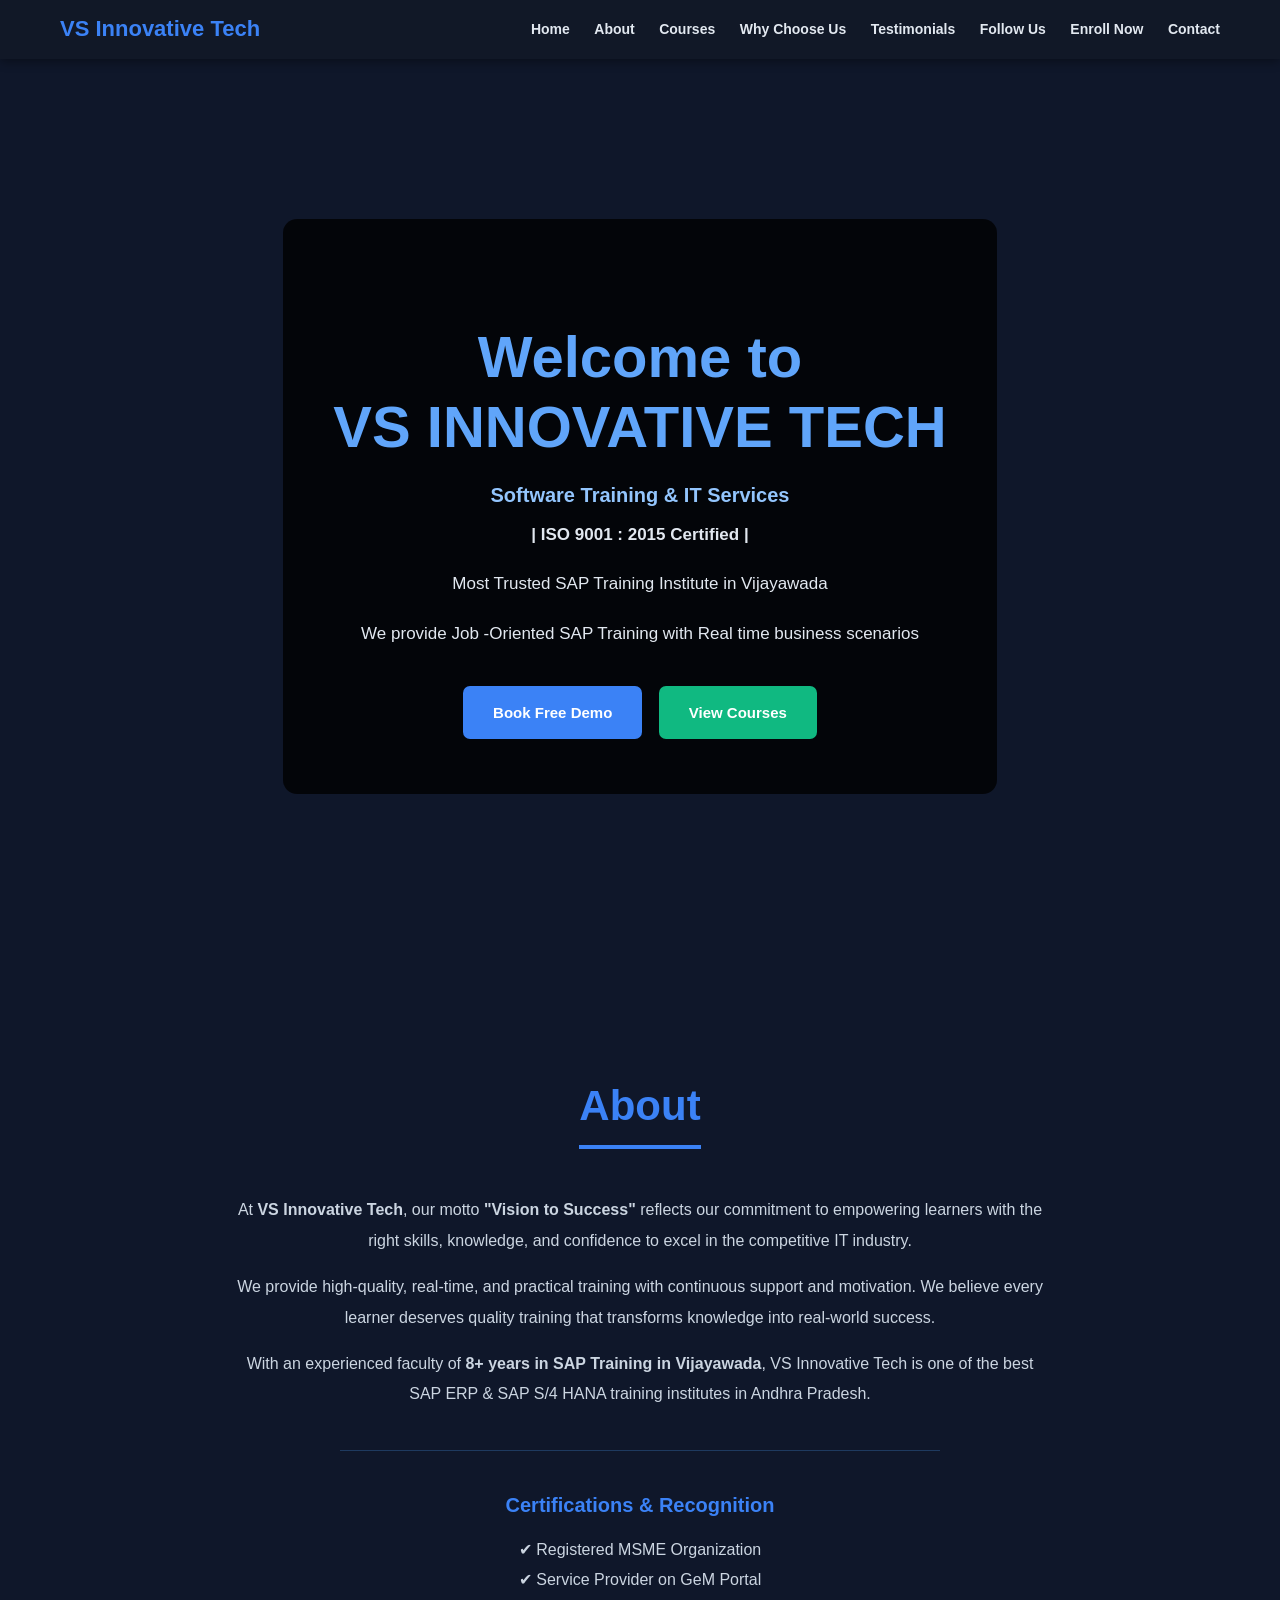
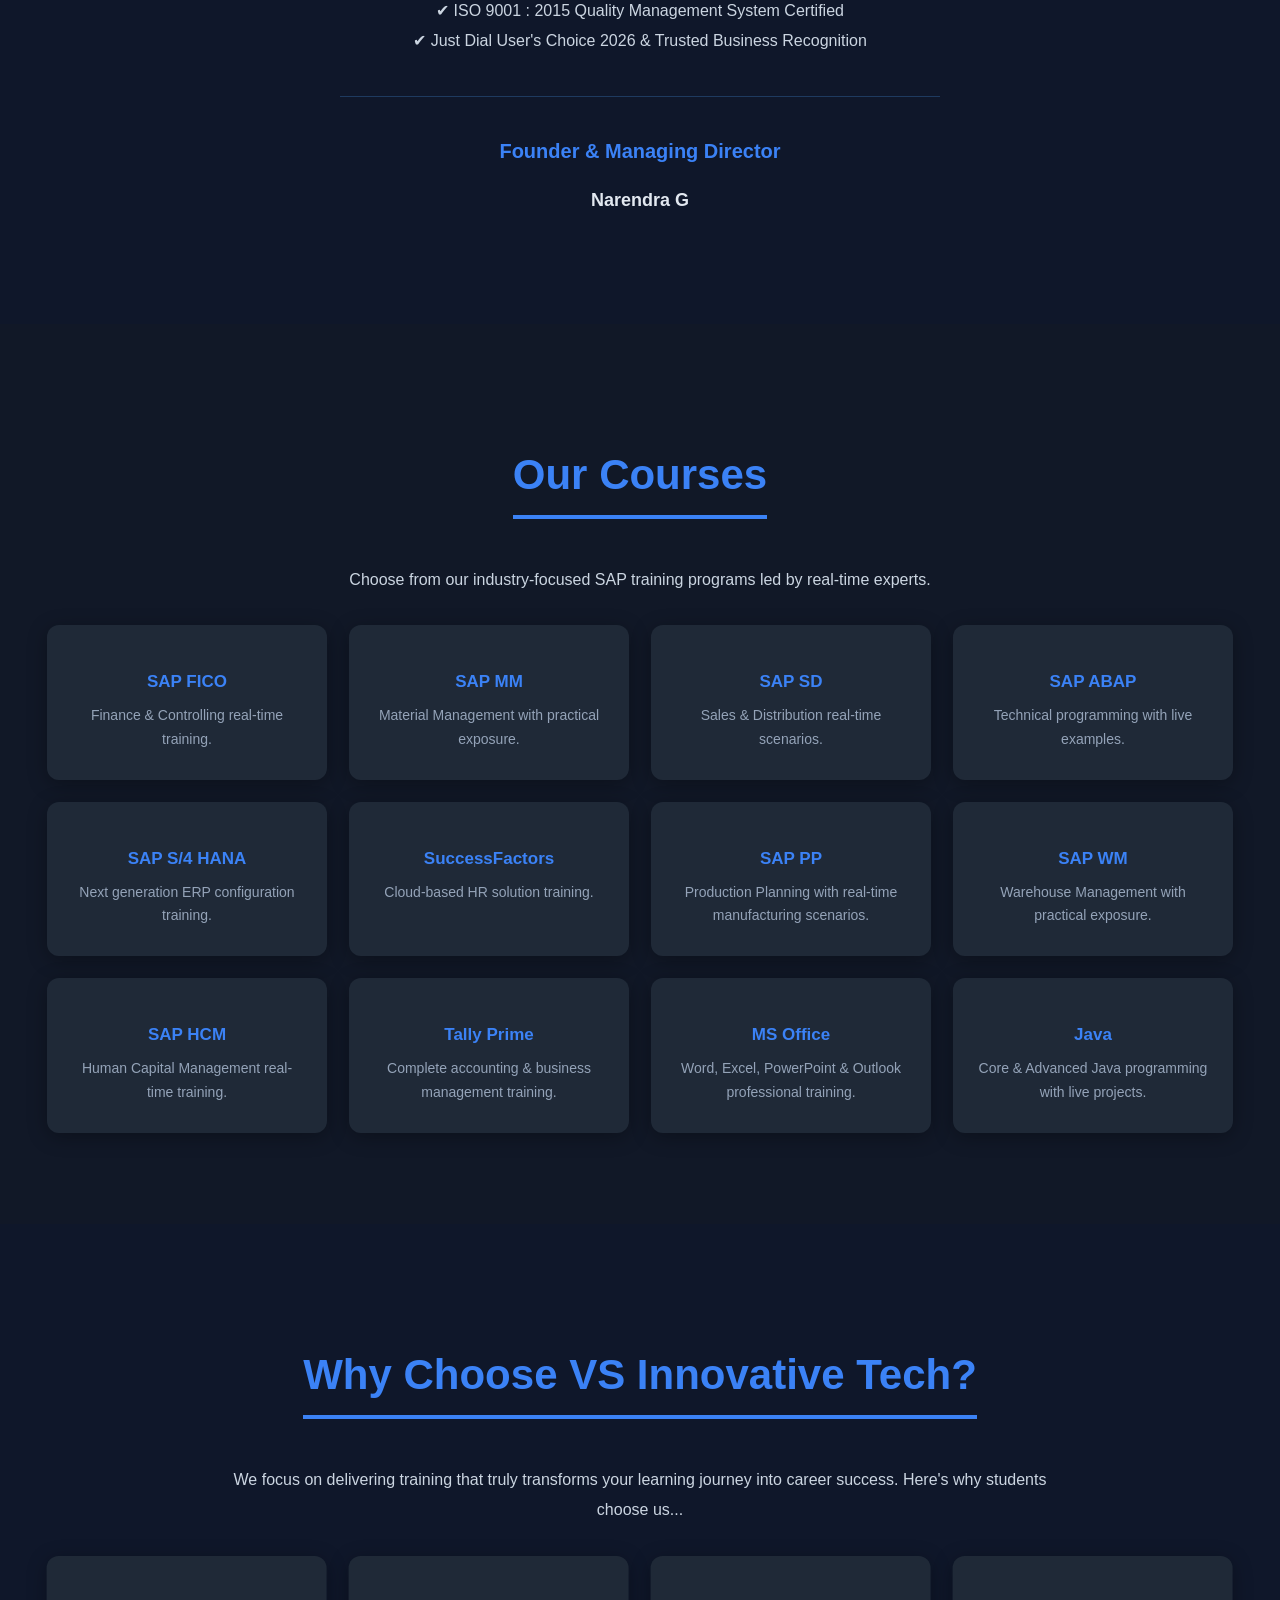
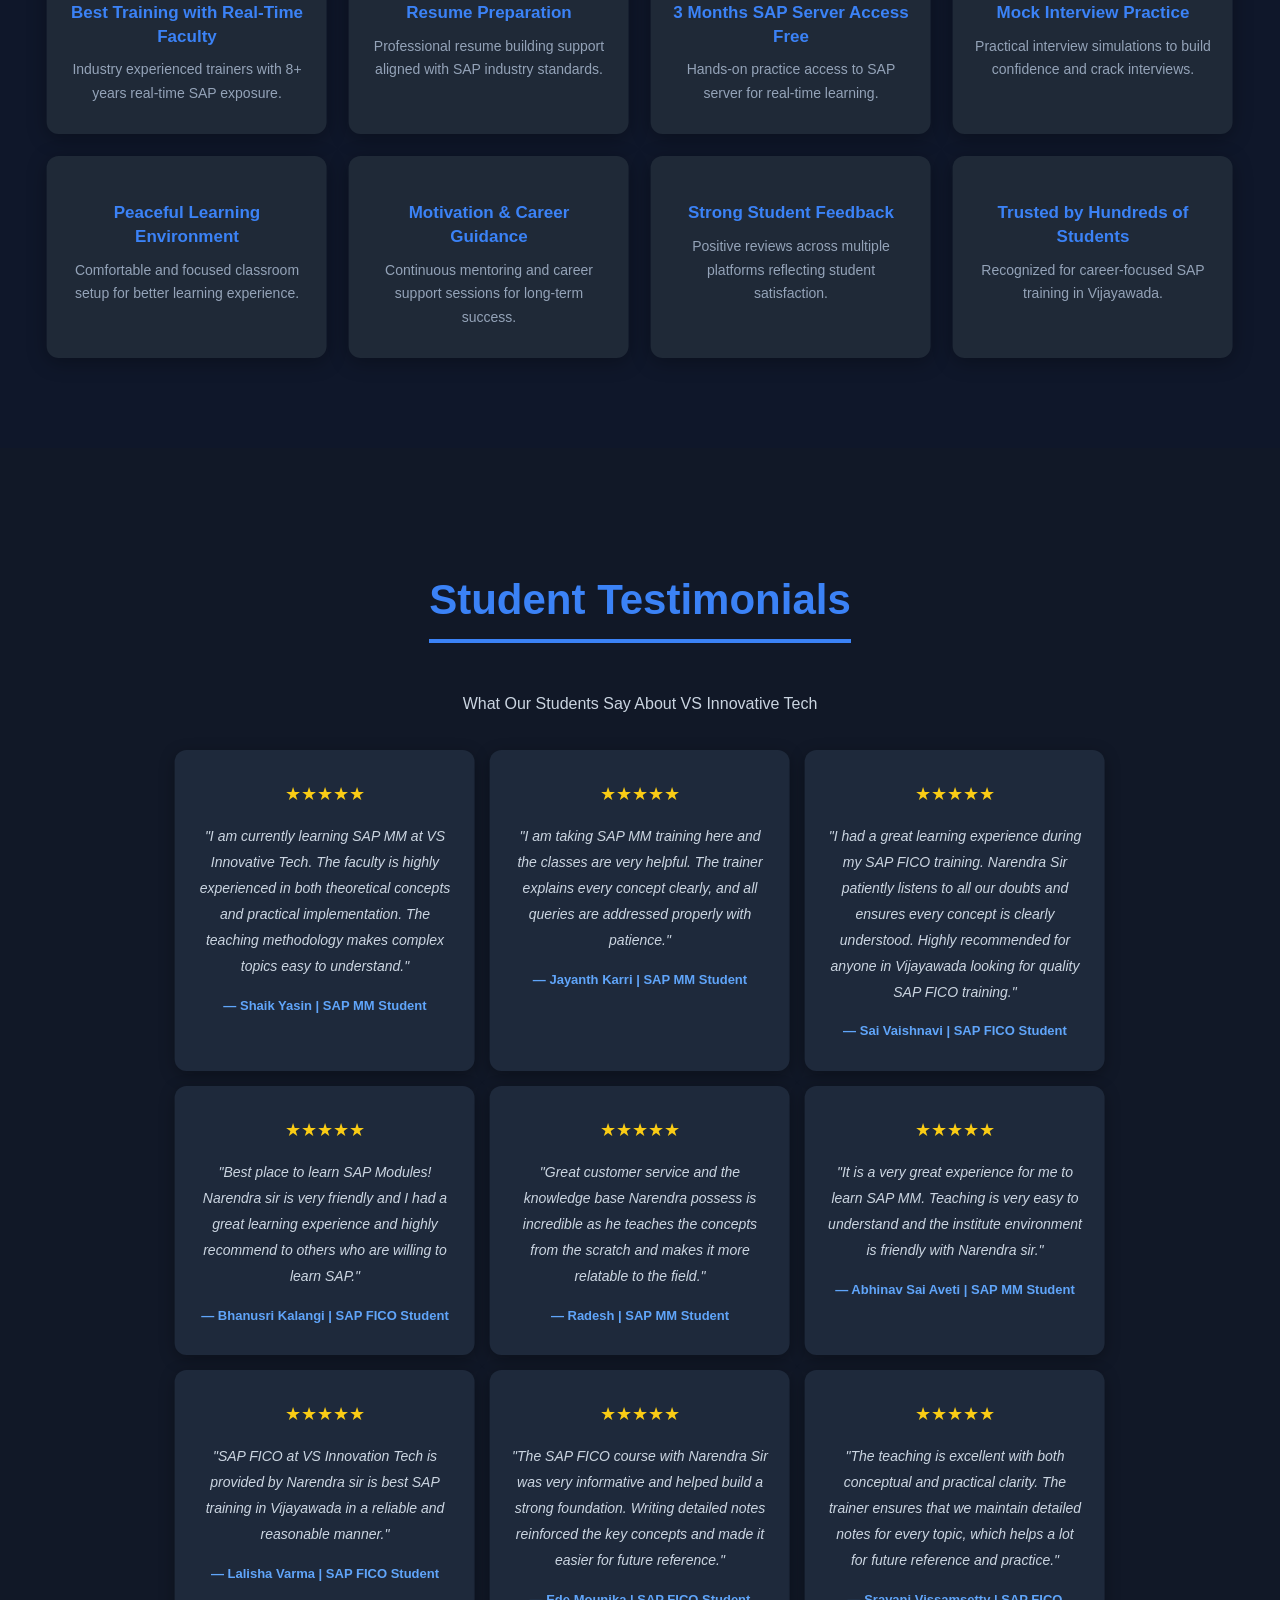
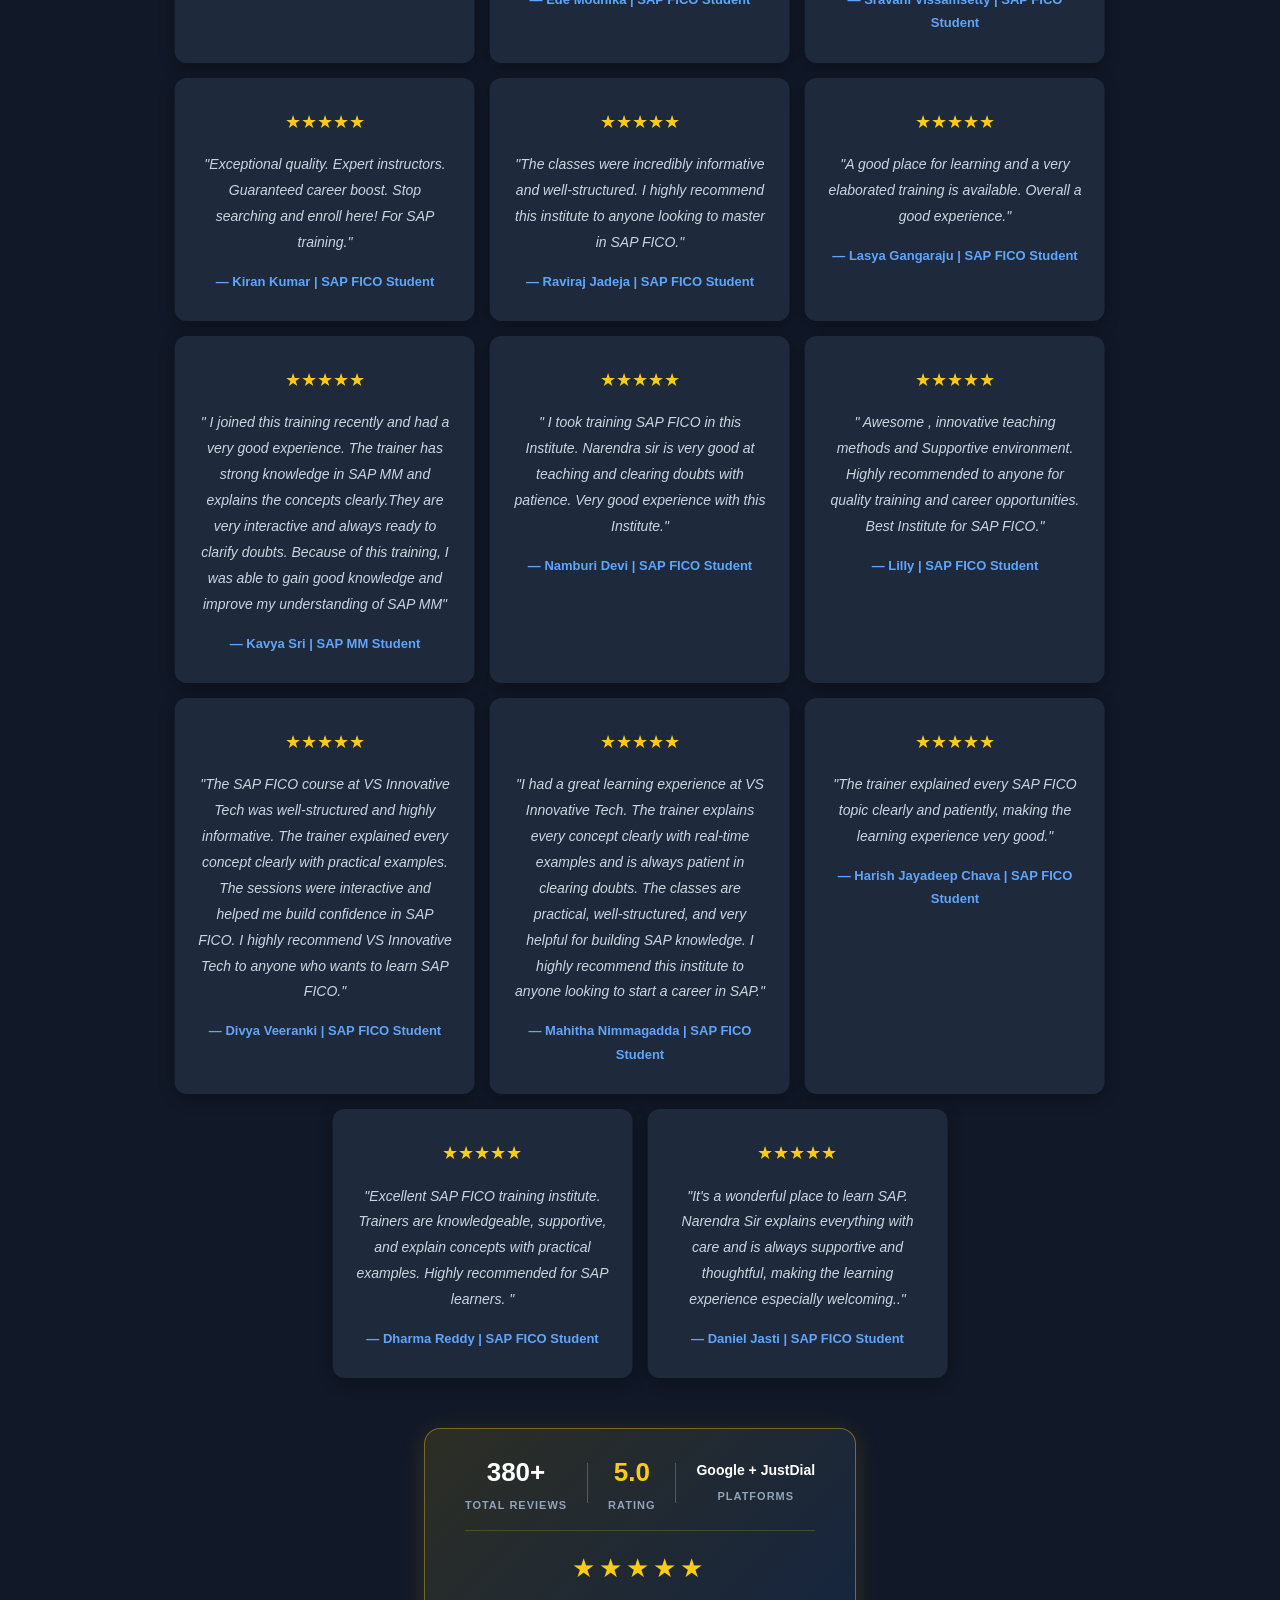
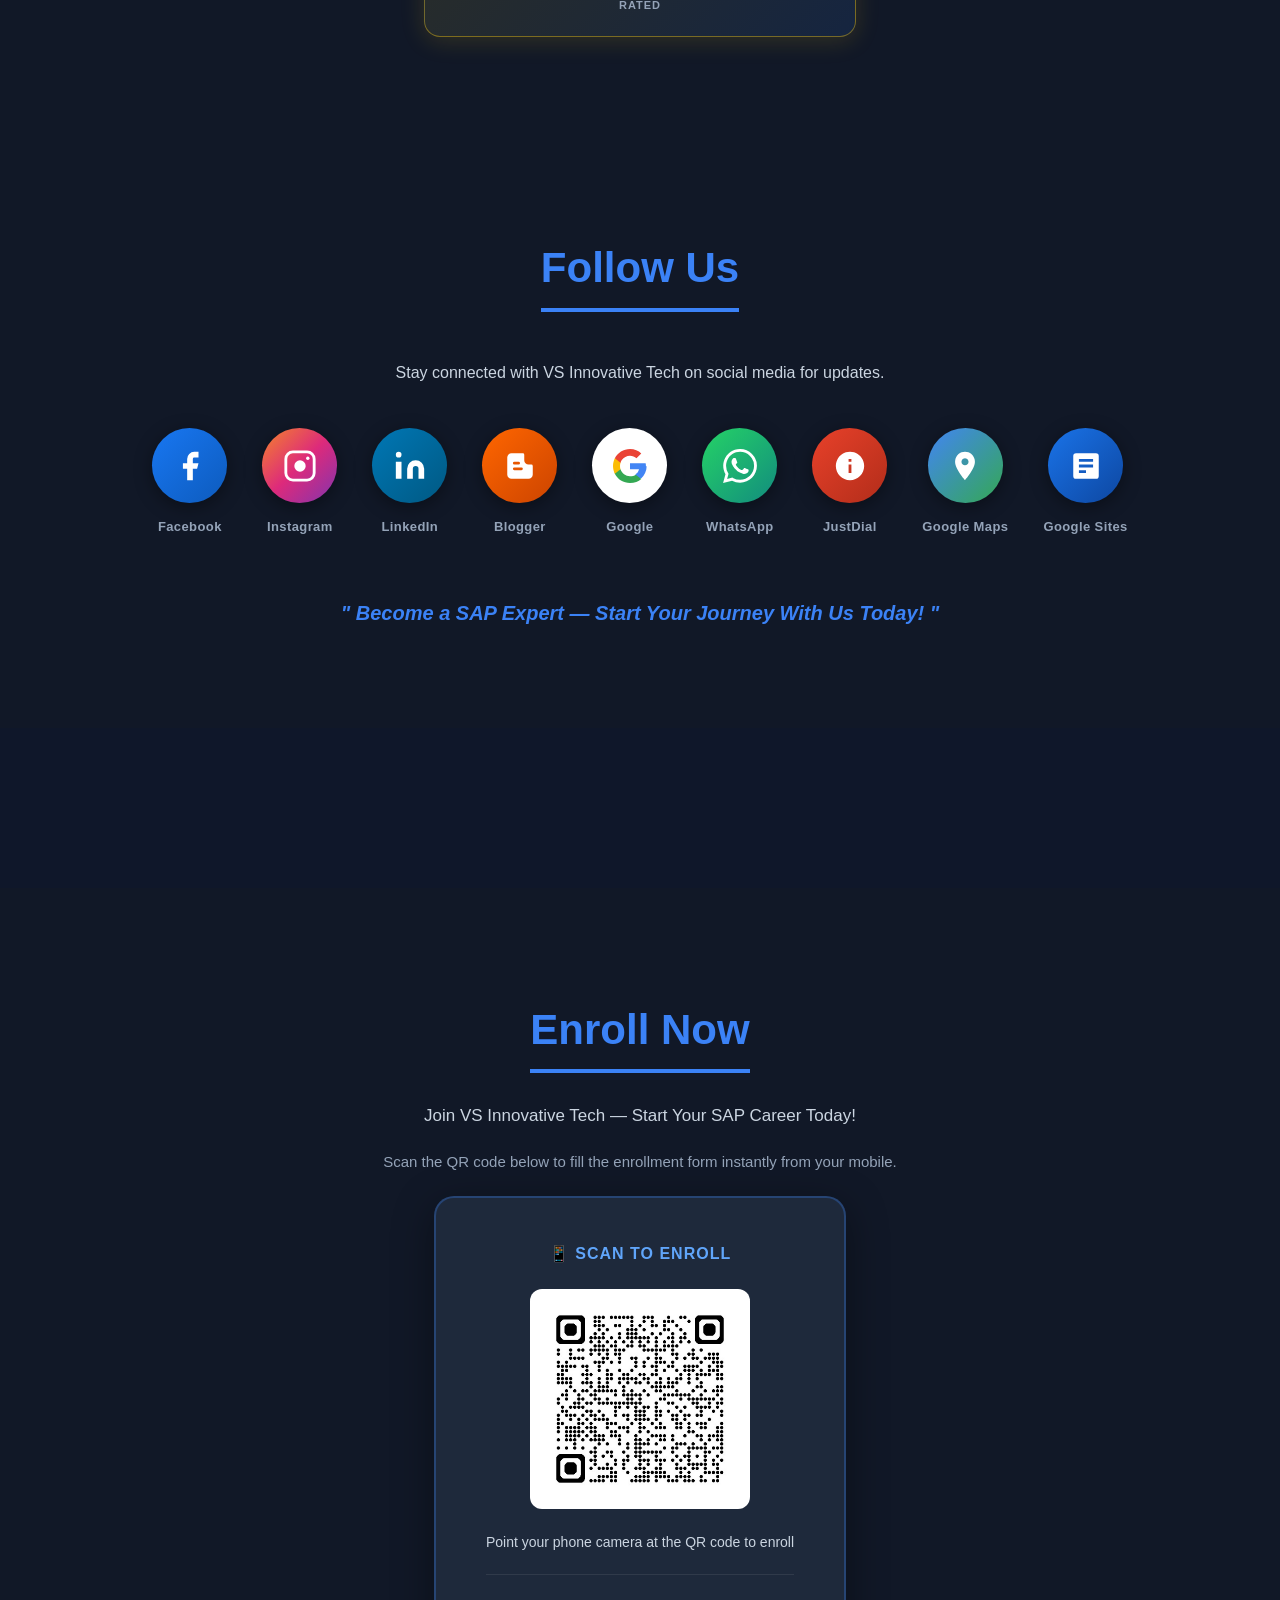
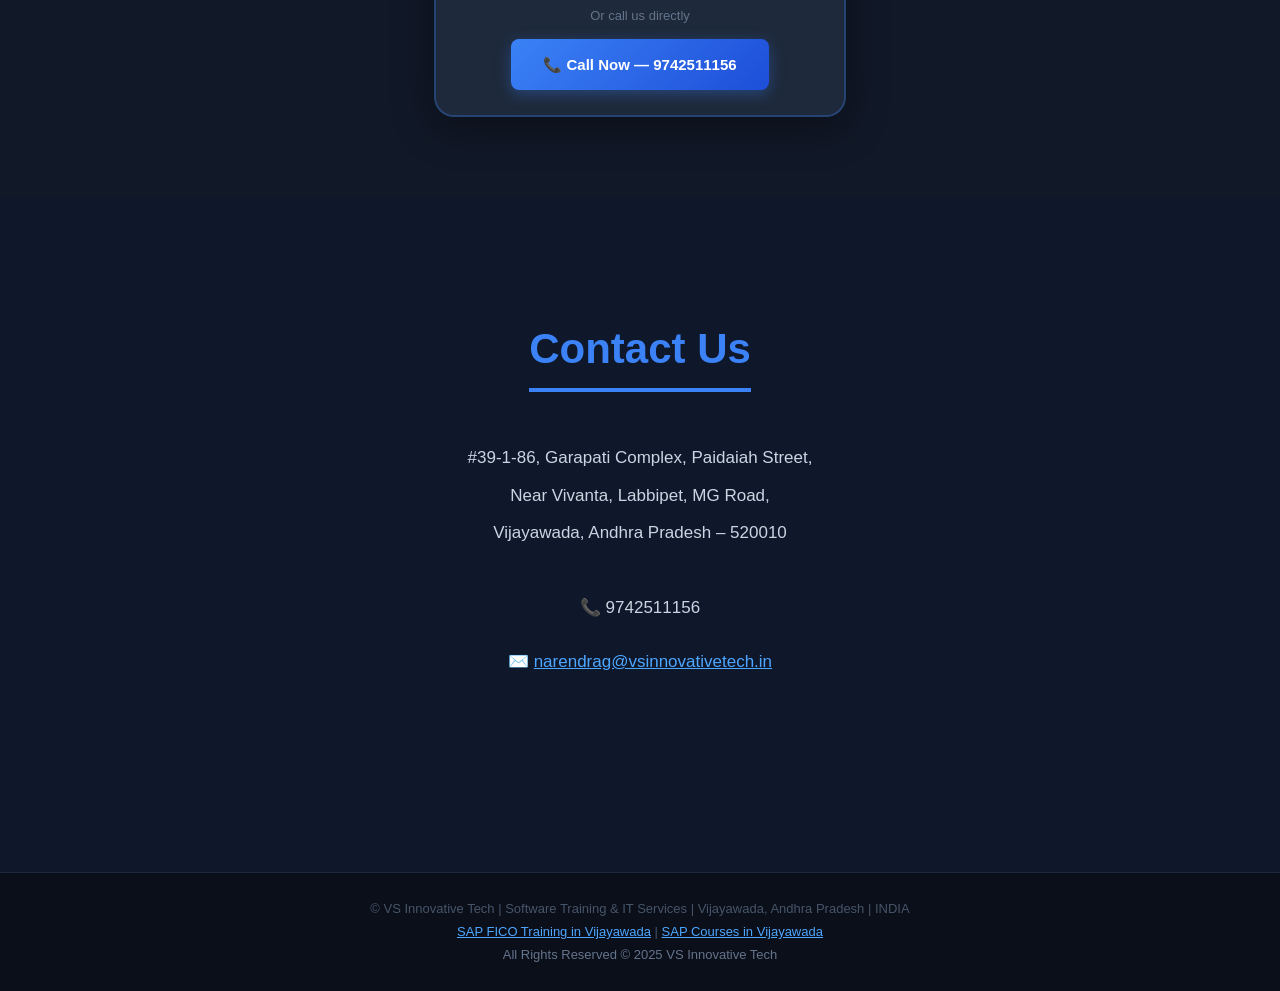
==== index.html @ fafb8bfa "Update index.html" ====
<!DOCTYPE html>
<html lang="en">
<head>
<meta charset="UTF-8">
<meta name="viewport" content="width=device-width, initial-scale=1.0">
<title>VS Innovative Tech | Best SAP Training Institute in Vijayawada</title>
<meta name="description" content="VS Innovative Tech - Best SAP Training Institute in Vijayawada. Offering SAP FICO, MM, SD, ABAP, S/4 HANA courses with placement assistance. ISO 9001:2015 Certified.">
<script type="application/ld+json">
{
  "@context": "https://schema.org",
  "@type": "LocalBusiness",
  "name": "VS Innovative Tech",
  "url": "https://vsinnovativetech.in",
  "telephone": "9742511156",
  "description": "Professional SAP Software Training Institute in Vijayawada offering offline and online SAP FICO, MM, SD, ABAP, HANA and SuccessFactors courses across Andhra Pradesh",
  "address": {
    "@type": "PostalAddress",
    "streetAddress": "39-1-86, Garapati Complex Ground Floor, Beside Good Luck Tea Center, Paidaiah Street, Labbipet",
    "addressLocality": "Vijayawada",
    "addressRegion": "Andhra Pradesh",
    "postalCode": "520010",
    "addressCountry": "IN"
  }
  }
}
</script>

<link rel="icon" type="image/svg+xml" href="data:image/svg+xml,<svg xmlns='http://www.w3.org/2000/svg' viewBox='0 0 100 100'><rect width='100' height='100' rx='15' fill='%233b82f6'/><text y='48' x='50' text-anchor='middle' font-size='44' font-family='Segoe UI,sans-serif' font-weight='900' fill='white'>VS</text><text y='88' x='50' text-anchor='middle' font-size='36' font-family='Segoe UI,sans-serif' font-weight='900' fill='%23FFD700'>IT</text></svg>">
<link rel="shortcut icon" type="image/svg+xml" href="data:image/svg+xml,<svg xmlns='http://www.w3.org/2000/svg' viewBox='0 0 100 100'><rect width='100' height='100' rx='15' fill='%233b82f6'/><text y='48' x='50' text-anchor='middle' font-size='44' font-family='Segoe UI,sans-serif' font-weight='900' fill='white'>VS</text><text y='88' x='50' text-anchor='middle' font-size='36' font-family='Segoe UI,sans-serif' font-weight='900' fill='%23FFD700'>IT</text></svg>">
<meta property="og:title" content="VS Innovative Tech | SAP Training Institute Vijayawada">
<meta property="og:description" content="Most Trusted SAP Training Institute in Vijayawada. SAP FICO, MM, SD, ABAP, HANA & more. ISO 9001:2015 Certified.">
<meta property="og:url" content="https://vsinnovativetech.in">
<meta property="og:type" content="website">
<style>

*, *::before, *::after { box-sizing: border-box; }

body {
    margin: 0;
    font-family: 'Segoe UI', sans-serif;
    background: #0f172a;
    color: #e2e8f0;
    scroll-behavior: smooth;
    font-size: 16px;
    line-height: 1.8;
}

p { font-size: 16px; line-height: 1.9; color: #cbd5e1; margin-bottom: 16px; }
h1 { font-size: 42px; margin-bottom: 14px; line-height: 1.2; }
h2 { font-size: 42px; margin-bottom: 12px; line-height: 1.3; }
h3 { font-size: 20px; margin-bottom: 10px; line-height: 1.4; }
h4 { font-size: 15px; color: #94a3b8; margin: 0; }
h1, h2, h3 { color: #3b82f6; }

header {
    background: #111827;
    padding: 15px 60px;
    display: flex;
    justify-content: space-between;
    align-items: center;
    position: sticky;
    top: 0;
    z-index: 1000;
    box-shadow: 0 2px 10px rgba(0,0,0,0.4);
}

header h2 { margin: 0; color: #3b82f6; font-size: 22px; }

nav a {
    color: #e2e8f0;
    margin-left: 20px;
    text-decoration: none;
    font-weight: 600;
    font-size: 14px;
    transition: color 0.2s;
}
nav a:hover { color: #3b82f6; }

section { padding: 90px 40px; }

.section-inner { max-width: 1100px; margin: auto; text-align: center; }
.section-inner p { max-width: 820px; margin-left: auto; margin-right: auto; }
.section-inner > h2 {
    display: inline-block;
    padding-bottom: 12px;
    border-bottom: 4px solid #3b82f6;
    margin-bottom: 30px;
}
@keyframes pulse-glow {
    0%   { box-shadow: 0 0 0px 0px rgba(59,130,246,0.7); }
    50%  { box-shadow: 0 0 18px 8px rgba(59,130,246,0.4); }
    100% { box-shadow: 0 0 0px 0px rgba(59,130,246,0.7); }
}
.btn-pulse {
    animation: pulse-glow 1.8s ease-in-out infinite;
}

hr.divider {
    margin: 40px auto;
    border: none;
    border-top: 1px solid #1e3a5f;
    max-width: 600px;
}

.button {
    display: inline-block;
    padding: 13px 30px;
    background: #3b82f6;
    color: white;
    text-decoration: none;
    border-radius: 7px;
    margin-top: 20px;
    font-size: 15px;
    font-weight: 700;
    transition: background 0.2s, transform 0.1s;
}
.button:hover { background: #2563eb; transform: translateY(-1px); }

.card-container {
    display: flex;
    flex-wrap: wrap;
    justify-content: center;
    gap: 22px;
    margin-top: 30px;
}

.card {
    background: #1f2937;
    padding: 28px 22px;
    width: 280px;
    border-radius: 12px;
    box-shadow: 0 4px 20px rgba(0,0,0,0.3);
    text-align: center;
    transition: transform 0.2s, box-shadow 0.2s;
}
.card:hover { transform: translateY(-4px); box-shadow: 0 8px 30px rgba(59,130,246,0.2); }
.card h3 { font-size: 17px; margin-bottom: 10px; }
.card p { font-size: 14px; color: #94a3b8; margin: 0; line-height: 1.7; }

.hero {
    background: url('https://images.unsplash.com/photo-1522071820081-009f0129c71c?w=1920&q=100&fit=crop&auto=format') no-repeat center center / cover;
    text-align: center;
    padding: 160px 40px;
}
.hero-overlay {
    background: rgba(0,0,0,0.78);
    padding: 55px 50px;
    border-radius: 14px;
    display: inline-block;
    max-width: 780px;
}
.hero-overlay h1 { color: #60a5fa; font-size: 58px; line-height: 1.2; }
.hero-overlay h3 { color: #93c5fd; font-size: 20px; }
.hero-overlay p { color: #e2e8f0; font-size: 17px; }

.testimonial-card {
    background: #1e293b;
    padding: 28px 22px;
    border-radius: 12px;
    width: 300px;
    text-align: center;
    box-shadow: 0 4px 16px rgba(0,0,0,0.3);
    transition: transform 0.2s;
}
.testimonial-card:hover { transform: translateY(-4px); }
.testimonial-card p { font-size: 14px; color: #cbd5e1; line-height: 1.85; font-style: italic; margin-bottom: 10px; }
.testimonial-card h4 { font-size: 13px; color: #60a5fa; font-weight: 700; margin-top: 14px; }
.stars { color: #facc15; font-size: 18px; margin-bottom: 12px; }

#follow-us { background: #111827; padding: 80px 40px; text-align: center; }

.social-grid {
    display: flex;
    flex-wrap: wrap;
    justify-content: center;
    gap: 35px;
    margin-top: 40px;
}

.social-card {
    display: flex;
    flex-direction: column;
    align-items: center;
    gap: 12px;
    text-decoration: none;
    transition: transform 0.2s;
}
.social-card:hover { transform: translateY(-8px); }

.social-icon {
    width: 75px;
    height: 75px;
    border-radius: 50%;
    display: flex;
    align-items: center;
    justify-content: center;
    font-size: 30px;
    box-shadow: 0 4px 18px rgba(0,0,0,0.4);
    transition: box-shadow 0.2s;
}
.social-card:hover .social-icon { box-shadow: 0 10px 28px rgba(0,0,0,0.5); }
.social-card span { font-size: 13px; font-weight: 700; color: #94a3b8; letter-spacing: 0.4px; }

.icon-facebook  { background: linear-gradient(135deg, #1877f2, #0d5bbd); }
.icon-instagram { background: linear-gradient(135deg, #f58529, #dd2a7b, #8134af); }
.icon-linkedin  { background: linear-gradient(135deg, #0077b5, #005983); }
.icon-blogger   { background: linear-gradient(135deg, #ff6600, #cc4400); }
.icon-google    { background: #fff; }
.icon-whatsapp  { background: linear-gradient(135deg, #25d366, #128c7e); }
.icon-justdial  { background: linear-gradient(135deg, #e8412a, #b22d1a); }
.icon-maps      { background: linear-gradient(135deg, #4285f4, #34a853); }
.icon-sites     { background: linear-gradient(135deg, #1a73e8, #0d47a1); }

.social-tagline {
    margin-top: 55px;
    font-size: 20px;
    font-weight: 700;
    color: #3b82f6;
    font-style: italic;
}

#contact p { font-size: 17px; line-height: 2.2; color: #cbd5e1; }

footer {
    background: #0a0f1a;
    text-align: center;
    padding: 24px 20px;
    font-size: 13px;
    color: #475569;
    border-top: 1px solid #1e293b;
}

.whatsapp {
    position: fixed;
    bottom: 22px;
    right: 22px;
    background: #25D366;
    color: white;
    padding: 13px 20px;
    border-radius: 50px;
    text-decoration: none;
    font-weight: 700;
    font-size: 15px;
    box-shadow: 0 4px 16px rgba(37,211,102,0.4);
    transition: transform 0.2s;
}
.whatsapp:hover { transform: scale(1.05); }

@media (max-width: 768px) {
    header { flex-direction: column; padding: 15px 20px; }
    nav { margin-top: 10px; display: grid; grid-template-columns: repeat(4, 1fr); gap: 6px; width: 100%; }
    nav a { margin-left: 0; text-align: center; font-size: 12px; padding: 6px 4px; }
    section { padding: 60px 20px; }
    .hero { padding: 100px 20px; }
    .hero-overlay { padding: 30px 20px; }
    .hero-overlay h1 { font-size: 28px; line-height: 1.3; white-space: nowrap; }
    h2 { font-size: 32px; }
    .review-badge { flex-direction: column !important; gap: 12px !important; padding: 20px 24px !important; }
    .review-divider { width: 80% !important; height: 1px !important; }
}

</style>
</head>
<body>

<header>
    <h2>VS Innovative Tech</h2>
    <nav>
        <a href="#home">Home</a>
        <a href="#about">About</a>
        <a href="#courses">Courses</a>
        <a href="#why-choose-us">Why Choose Us</a>
        <a href="#testimonials">Testimonials</a>
        <a href="#follow-us">Follow Us</a>
        <a href="#enroll-now">Enroll Now</a>
        <a href="#contact">Contact</a>
    </nav>
</header>

<section id="home" class="hero">
    <div class="hero-overlay">
        <h1>Welcome to<br>VS INNOVATIVE TECH</h1>
        <h3>Software Training & IT Services</h3>
        <p style="font-weight:700; margin-top:10px;">| ISO 9001 : 2015 Certified |</p>
        <p>Most Trusted SAP Training Institute in Vijayawada</p>
        <p>We provide Job -Oriented SAP Training  with Real time business scenarios  </p>
        <a href="#enroll-now" class="button btn-pulse">Book Free Demo</a>
        <a href="#courses" class="button" style="background:#10b981; margin-left:12px;">View Courses</a>
    </div>
</section>

<section id="about">
    <div class="section-inner">
        <h2>About</h2>
        <p>At <strong>VS Innovative Tech</strong>, our motto <strong>"Vision to Success"</strong> reflects our commitment to empowering learners with the right skills, knowledge, and confidence to excel in the competitive IT industry.</p>
        <p>We provide high-quality, real-time, and practical training with continuous support and motivation. We believe every learner deserves quality training that transforms knowledge into real-world success.</p>
        <p>With an experienced faculty of <strong>8+ years in SAP Training in Vijayawada</strong>, VS Innovative Tech is one of the best SAP ERP & SAP S/4 HANA training institutes in Andhra Pradesh.</p>
        <hr class="divider">
        <h3>Certifications & Recognition</h3>
        <p>✔ Registered MSME Organization <br>✔ Service Provider on GeM Portal <br>✔ ISO 9001 : 2015 Quality Management System Certified <br>✔ Just Dial User's Choice 2026 & Trusted Business Recognition </p>
        <hr class="divider">
        <h3>Founder & Managing Director</h3>
        <p style="font-size:18px; color:#e2e8f0;"><strong>Narendra G</strong></p>
    </div>
</section>

<section id="courses" style="background:#111827; min-height:100vh;">
    <div class="section-inner">
        <h2>Our Courses</h2>
        <p>Choose from our industry-focused SAP training programs led by real-time experts.</p>
    </div>
    <div class="card-container">
        <div class="card"><h3>SAP FICO</h3><p>Finance & Controlling real-time training.</p></div>
        <div class="card"><h3>SAP MM</h3><p>Material Management with practical exposure.</p></div>
        <div class="card"><h3>SAP SD</h3><p>Sales & Distribution real-time scenarios.</p></div>
        <div class="card"><h3>SAP ABAP</h3><p>Technical programming with live examples.</p></div>
        <div class="card"><h3>SAP S/4 HANA</h3><p>Next generation ERP configuration training.</p></div>
        <div class="card"><h3>SuccessFactors</h3><p>Cloud-based HR solution training.</p></div>
        <div class="card"><h3>SAP PP</h3><p>Production Planning with real-time manufacturing scenarios.</p></div>
        <div class="card"><h3>SAP WM</h3><p>Warehouse Management with practical exposure.</p></div>
        <div class="card"><h3>SAP HCM</h3><p>Human Capital Management real-time training.</p></div>
        <div class="card"><h3>Tally Prime</h3><p>Complete accounting & business management training.</p></div>
        <div class="card"><h3>MS Office</h3><p>Word, Excel, PowerPoint & Outlook professional training.</p></div>
        <div class="card"><h3>Java</h3><p>Core & Advanced Java programming with live projects.</p></div>
    </div>
</section>

<section id="why-choose-us">
    <div class="section-inner">
        <h2>Why Choose VS Innovative Tech?</h2>
        <p>We focus on delivering training that truly transforms your learning journey into career success. Here's why students choose us...</p>
       <div class="card-container" style="width:1250px; max-width:96vw; position:relative; left:50%; transform:translateX(-50%);">
            <div class="card"><h3>Best Training with Real-Time Faculty</h3><p>Industry experienced trainers with 8+ years real-time SAP exposure.</p></div>
            <div class="card"><h3>Resume Preparation</h3><p>Professional resume building support aligned with SAP industry standards.</p></div>
            <div class="card"><h3>3 Months SAP Server Access Free</h3><p>Hands-on practice access to SAP server for real-time learning.</p></div>
            <div class="card"><h3>Mock Interview Practice</h3><p>Practical interview simulations to build confidence and crack interviews.</p></div>
            <div class="card"><h3>Peaceful Learning Environment</h3><p>Comfortable and focused classroom setup for better learning experience.</p></div>
            <div class="card"><h3>Motivation & Career Guidance</h3><p>Continuous mentoring and career support sessions for long-term success.</p></div>
            <div class="card"><h3>Strong Student Feedback</h3><p>Positive reviews across multiple platforms reflecting student satisfaction.</p></div>
            <div class="card"><h3>Trusted by Hundreds of Students</h3><p>Recognized for career-focused SAP training in Vijayawada.</p></div>
        </div>
    </div>
</section>

<section id="testimonials" style="background:#111827;">
    <div class="section-inner">
        <h2>Student Testimonials</h2>
        <p>What Our Students Say About VS Innovative Tech</p>
       <div style="display:flex; flex-wrap:wrap; gap:15px; justify-content:center; margin-top:30px; width:1450px; max-width:96vw; position:relative; left:50%; transform:translateX(-50%);">
            <div class="testimonial-card"><div class="stars">★★★★★</div><p>"I am currently learning SAP MM at VS Innovative Tech. The faculty is highly experienced in both theoretical concepts and practical implementation. The teaching methodology makes complex topics easy to understand."</p><h4>— Shaik Yasin | SAP MM Student</h4></div>
            <div class="testimonial-card"><div class="stars">★★★★★</div><p>"I am taking SAP MM training here and the classes are very helpful. The trainer explains every concept clearly, and all queries are addressed properly with patience."</p><h4>— Jayanth Karri | SAP MM Student</h4></div>
            <div class="testimonial-card"><div class="stars">★★★★★</div><p>"I had a great learning experience during my SAP FICO training. Narendra Sir patiently listens to all our doubts and ensures every concept is clearly understood. Highly recommended for anyone in Vijayawada looking for quality SAP FICO training."</p><h4>— Sai Vaishnavi | SAP FICO Student</h4></div>
            <div class="testimonial-card"><div class="stars">★★★★★</div><p>"Best place to learn SAP Modules! Narendra sir is very friendly and I had a great learning experience and highly recommend to others who are willing to learn SAP."</p><h4>— Bhanusri Kalangi | SAP FICO Student</h4></div>
            <div class="testimonial-card"><div class="stars">★★★★★</div><p>"Great customer service and the knowledge base Narendra possess is incredible as he teaches the concepts from the scratch and makes it more relatable to the field."</p><h4>— Radesh | SAP MM Student</h4></div>
            <div class="testimonial-card"><div class="stars">★★★★★</div><p>"It is a very great experience for me to learn SAP MM. Teaching is very easy to understand and the institute environment is friendly with Narendra sir."</p><h4>— Abhinav Sai Aveti | SAP MM Student</h4></div>
            <div class="testimonial-card"><div class="stars">★★★★★</div><p>"SAP FICO at VS Innovation Tech is provided by Narendra sir is best SAP training in Vijayawada in a reliable and reasonable manner."</p><h4>— Lalisha Varma | SAP FICO Student</h4></div>
            <div class="testimonial-card"><div class="stars">★★★★★</div><p>"The SAP FICO course with Narendra Sir was very informative and helped build a strong foundation. Writing detailed notes reinforced the key concepts and made it easier for future reference."</p><h4>— Ede Mounika | SAP FICO Student</h4></div>
            <div class="testimonial-card"><div class="stars">★★★★★</div><p>"The teaching is excellent with both conceptual and practical clarity. The trainer ensures that we maintain detailed notes for every topic, which helps a lot for future reference and practice."</p><h4>— Sravani Vissamsetty | SAP FICO Student</h4></div>
            <div class="testimonial-card"><div class="stars">★★★★★</div><p>"Exceptional quality. Expert instructors. Guaranteed career boost. Stop searching and enroll here! For SAP training."</p><h4>— Kiran Kumar | SAP FICO Student</h4></div>
            <div class="testimonial-card"><div class="stars">★★★★★</div><p>"The classes were incredibly informative and well-structured. I highly recommend this institute to anyone looking to master in SAP FICO."</p><h4>— Raviraj Jadeja | SAP FICO Student</h4></div>
            <div class="testimonial-card"><div class="stars">★★★★★</div><p>"A good place for learning and a very elaborated training is available. Overall a good experience."</p><h4>— Lasya Gangaraju | SAP FICO Student</h4></div>
            <div class="testimonial-card"><div class="stars">★★★★★</div><p>" I joined this training recently and had a very good experience. The trainer has strong knowledge in SAP MM and explains the concepts clearly.They are very interactive and always ready to clarify doubts. Because of this training, I was able to gain good knowledge and improve my understanding of SAP MM"</p><h4>— Kavya Sri | SAP MM Student</h4></div>
            <div class="testimonial-card"><div class="stars">★★★★★</div><p>" I took training SAP FICO in this Institute. Narendra sir is very good at teaching and clearing doubts with patience. Very good experience with this Institute."</p><h4>— Namburi Devi | SAP FICO Student</h4></div>
            <div class="testimonial-card"><div class="stars">★★★★★</div><p>" Awesome , innovative teaching methods and Supportive environment. Highly recommended to anyone for quality training and career opportunities. Best Institute for SAP FICO."</p><h4>— Lilly  | SAP FICO Student</h4></div>
            <div class="testimonial-card"><div class="stars">★★★★★</div><p>"The SAP FICO course at VS Innovative Tech was well-structured and highly informative. The trainer explained every concept clearly with practical examples. The sessions were interactive and helped me build confidence in SAP FICO. I highly recommend VS Innovative Tech to anyone who wants to learn SAP FICO."</p><h4>— Divya Veeranki | SAP FICO Student</h4></div>
            <div class="testimonial-card"><div class="stars">★★★★★</div><p>"I had a great learning experience at VS Innovative Tech. The trainer explains every concept clearly with real-time examples and is always patient in clearing doubts. The classes are practical, well-structured, and very helpful for building SAP knowledge. I highly recommend this institute to anyone looking to start a career in SAP."</p><h4>— Mahitha Nimmagadda | SAP FICO Student</h4></div>
            <div class="testimonial-card"><div class="stars">★★★★★</div><p>"The trainer explained every SAP FICO topic clearly and patiently, making the learning experience very good."</p><h4>— Harish Jayadeep Chava | SAP FICO Student</h4></div>
            <div class="testimonial-card"><div class="stars">★★★★★</div><p>"Excellent SAP FICO training institute. Trainers are knowledgeable, supportive, and explain concepts with practical examples. Highly recommended for SAP learners. "</p><h4>— Dharma Reddy | SAP FICO Student</h4></div>
            <div class="testimonial-card"><div class="stars">★★★★★</div><p>"It's a wonderful place to learn SAP. Narendra Sir explains everything with care and is always supportive and thoughtful, making the learning experience especially welcoming.."</p><h4>— Daniel Jasti | SAP FICO Student</h4></div>

        </div>

        <div style="margin-top:50px; display:inline-block; background:linear-gradient(135deg,rgba(250,204,21,0.12),rgba(59,130,246,0.12)); border:1px solid rgba(250,204,21,0.4); border-radius:16px; padding:20px 40px; box-shadow:0 4px 24px rgba(250,204,21,0.15);">
            <!-- Row 1: Reviews, Rating, Platforms -->
            <div style="display:flex; justify-content:center; align-items:center; gap:20px; flex-wrap:wrap;">
                <div style="text-align:center;">
                    <div style="font-size:26px; font-weight:900; color:white;">380+</div>
                    <div style="font-size:11px; color:#94a3b8; font-weight:600; letter-spacing:1px;">TOTAL REVIEWS</div>
                </div>
                <div style="width:1px; height:40px; background:rgba(250,204,21,0.3);"></div>
                <div style="text-align:center;">
                    <div style="font-size:26px; font-weight:900; color:#facc15;">5.0</div>
                    <div style="font-size:11px; color:#94a3b8; font-weight:600; letter-spacing:1px;">RATING</div>
                </div>
                <div style="width:1px; height:40px; background:rgba(250,204,21,0.3);"></div>
                <div style="text-align:center;">
                    <div style="font-size:14px; font-weight:800; color:white;">Google + JustDial</div>
                    <div style="font-size:11px; color:#94a3b8; font-weight:600; margin-top:4px; letter-spacing:1px;">PLATFORMS</div>
                </div>
            </div>
            <!-- Row 2: Stars -->
            <div style="text-align:center; margin-top:14px; border-top:1px solid rgba(250,204,21,0.2); padding-top:14px;">
                <div style="font-size:26px; color:#facc15; letter-spacing:4px;">★★★★★</div>
                <div style="font-size:11px; color:#94a3b8; font-weight:600; margin-top:4px; letter-spacing:1px;">RATED</div>
            </div>
        </div>

    </div>
</section>

<!-- FOLLOW US -->
<section id="follow-us">
    <div class="section-inner">
        <h2>Follow Us</h2>
        <p>Stay connected with VS Innovative Tech on social media for updates.</p>
        <div class="social-grid">

            <a href="https://www.facebook.com/vsinnovativetech1" target="_blank" class="social-card">
                <div class="social-icon icon-facebook">
                    <svg width="34" height="34" fill="white" viewBox="0 0 24 24"><path d="M18 2h-3a5 5 0 00-5 5v3H7v4h3v8h4v-8h3l1-4h-4V7a1 1 0 011-1h3z"/></svg>
                </div>
                <span>Facebook</span>
            </a>

            <a href="https://www.instagram.com/vsinnovativetech" target="_blank" class="social-card">
                <div class="social-icon icon-instagram">
                    <svg width="34" height="34" fill="none" viewBox="0 0 24 24" stroke="white" stroke-width="2">
                        <rect x="2" y="2" width="20" height="20" rx="5" ry="5"/>
                        <circle cx="12" cy="12" r="4" fill="white" stroke="none"/>
                        <circle cx="17.5" cy="6.5" r="1.2" fill="white" stroke="none"/>
                    </svg>
                </div>
                <span>Instagram</span>
            </a>

            <a href="https://www.linkedin.com/in/narendra-g-vsinnovativetech" target="_blank" class="social-card">
                <div class="social-icon icon-linkedin">
                    <svg width="34" height="34" fill="white" viewBox="0 0 24 24"><path d="M16 8a6 6 0 016 6v7h-4v-7a2 2 0 00-4 0v7h-4v-7a6 6 0 016-6z"/><rect x="2" y="9" width="4" height="12"/><circle cx="4" cy="4" r="2"/></svg>
                </div>
                <span>LinkedIn</span>
            </a>

            <a href="https://vsinnovativetech.blogspot.com" target="_blank" class="social-card">
                <div class="social-icon icon-blogger">
                    <svg width="34" height="34" fill="white" viewBox="0 0 24 24"><path d="M14 3H6a3 3 0 00-3 3v12a3 3 0 003 3h12a3 3 0 003-3v-6a1 1 0 00-1-1h-2a3 3 0 01-3-3V4a1 1 0 00-1-1zM8 13h5a1 1 0 010 2H8a1 1 0 010-2zm0-4h3a1 1 0 010 2H8a1 1 0 010-2z"/></svg>
                </div>
                <span>Blogger</span>
            </a>

            <a href="https://g.page/vsinnovativetech" target="_blank" class="social-card">
                <div class="social-icon icon-google">
                    <svg width="34" height="34" viewBox="0 0 48 48">
                        <path fill="#4285F4" d="M46.5 24.5c0-1.6-.1-3.1-.4-4.5H24v8.5h12.7c-.6 3-2.3 5.5-4.8 7.2v6h7.8c4.6-4.2 7.8-10.4 7.8-17.2z"/>
                        <path fill="#34A853" d="M24 48c6.5 0 11.9-2.1 15.9-5.8l-7.8-6c-2.1 1.4-4.8 2.3-8.1 2.3-6.2 0-11.5-4.2-13.4-9.8H2.6v6.2C6.6 42.8 14.7 48 24 48z"/>
                        <path fill="#FBBC04" d="M10.6 28.7c-.5-1.4-.7-2.9-.7-4.7s.3-3.3.7-4.7v-6.2H2.6C1 16.4 0 20.1 0 24s1 7.6 2.6 10.9l8-6.2z"/>
                        <path fill="#EA4335" d="M24 9.5c3.5 0 6.6 1.2 9.1 3.5l6.8-6.8C35.9 2.4 30.4 0 24 0 14.7 0 6.6 5.2 2.6 13.1l8 6.2C12.5 13.7 17.8 9.5 24 9.5z"/>
                    </svg>
                </div>
                <span>Google</span>
            </a>

            <a href="https://wa.me/919742511156" target="_blank" class="social-card">
                <div class="social-icon icon-whatsapp">
                    <svg width="34" height="34" fill="white" viewBox="0 0 24 24"><path d="M17.472 14.382c-.297-.149-1.758-.867-2.03-.967-.273-.099-.471-.148-.67.15-.197.297-.767.966-.94 1.164-.173.199-.347.223-.644.075-.297-.15-1.255-.463-2.39-1.475-.883-.788-1.48-1.761-1.653-2.059-.173-.297-.018-.458.13-.606.134-.133.298-.347.446-.52.149-.174.198-.298.298-.497.099-.198.05-.371-.025-.52-.075-.149-.669-1.612-.916-2.207-.242-.579-.487-.5-.669-.51-.173-.008-.371-.01-.57-.01-.198 0-.52.074-.792.372-.272.297-1.04 1.016-1.04 2.479 0 1.462 1.065 2.875 1.213 3.074.149.198 2.096 3.2 5.077 4.487.709.306 1.262.489 1.694.625.712.227 1.36.195 1.871.118.571-.085 1.758-.719 2.006-1.413.248-.694.248-1.289.173-1.413-.074-.124-.272-.198-.57-.347m-5.421 7.403h-.004a9.87 9.87 0 01-5.031-1.378l-.361-.214-3.741.982.998-3.648-.235-.374a9.86 9.86 0 01-1.51-5.26c.001-5.45 4.436-9.884 9.888-9.884 2.64 0 5.122 1.03 6.988 2.898a9.825 9.825 0 012.893 6.994c-.003 5.45-4.437 9.884-9.885 9.884m8.413-18.297A11.815 11.815 0 0012.05 0C5.495 0 .16 5.335.157 11.892c0 2.096.547 4.142 1.588 5.945L.057 24l6.305-1.654a11.882 11.882 0 005.683 1.448h.005c6.554 0 11.89-5.335 11.893-11.893a11.821 11.821 0 00-3.48-8.413z"/></svg>
                </div>
                <span>WhatsApp</span>
            </a>

            <a href="https://www.justdial.com/Vijayawada/VS-INNOVATIVE-TECH-Beside-Good-Luck-Tea-Center-Labbipet/0866PX866-X866-201228121743-N2T2_BZDET" target="_blank" class="social-card">
                <div class="social-icon icon-justdial">
                    <svg width="34" height="34" fill="white" viewBox="0 0 24 24"><path d="M12 2C6.48 2 2 6.48 2 12s4.48 10 10 10 10-4.48 10-10S17.52 2 12 2zm1 15h-2v-6h2v6zm0-8h-2V7h2v2z"/></svg>
                </div>
                <span>JustDial</span>
            </a>

            <a href="https://www.google.com/maps/search/VS+Innovative+Tech,+Labipet,+Vijayawada,+Andhra+Pradesh+520010" target="_blank" class="social-card">
                <div class="social-icon icon-maps">
                    <svg width="34" height="34" fill="white" viewBox="0 0 24 24"><path d="M12 2C8.13 2 5 5.13 5 9c0 5.25 7 13 7 13s7-7.75 7-13c0-3.87-3.13-7-7-7zm0 9.5c-1.38 0-2.5-1.12-2.5-2.5s1.12-2.5 2.5-2.5 2.5 1.12 2.5 2.5-1.12 2.5-2.5 2.5z"/></svg>
                </div>
                <span>Google Maps</span>
            </a>

            <a href="https://sites.google.com/view/vsinnovativetech1/home" target="_blank" class="social-card">
                <div class="social-icon icon-sites">
                    <svg width="34" height="34" fill="white" viewBox="0 0 24 24"><path d="M19 3H5a2 2 0 00-2 2v14a2 2 0 002 2h14a2 2 0 002-2V5a2 2 0 00-2-2zm-7 14H7v-2h5v2zm5-4H7v-2h10v2zm0-4H7V7h10v2z"/></svg>
                </div>
                <span>Google Sites</span>
            </a>

        </div>
        <p class="social-tagline">" Become a SAP Expert — Start Your Journey With Us Today! "</p>
    </div>
</section>

<!-- ENROLL NOW -->
<section id="enroll-now" style="background:#111827; padding:80px 20px ; margin-top:160px; text-align:center;">
    <div class="section-inner">
        <h2 style="font-size:42px; margin-bottom:10px;">Enroll Now</h2>
        <p style="font-size:17px; margin-bottom:10px;">Join VS Innovative Tech — Start Your SAP Career Today!</p>
        <p style="color:#94a3b8; margin-bottom:20px; font-size:15px;">Scan the QR code below to fill the enrollment form instantly from your mobile.</p>
        <div style="display:inline-block; background:#1e293b; border:2px solid rgba(59,130,246,0.3); border-radius:20px; padding:25px 50px; box-shadow:0 10px 40px rgba(0,0,0,0.4);">
            <p style="color:#60a5fa; font-weight:700; font-size:16px; margin-bottom:20px; letter-spacing:1px;">📱 SCAN TO ENROLL</p>
            <img src="[data-uri]"
                 alt="Scan to Enroll - VS Innovative Tech"
                 style="width:220px; height:220px; border-radius:12px; display:block; margin:0 auto; background:white; padding:10px;">
            <p style="margin-top:20px; color:#cbd5e1; font-size:14px;">Point your phone camera at the QR code to enroll</p>
            <div style="margin-top:18px; padding-top:16px; border-top:1px solid rgba(255,255,255,0.08);">
                <p style="font-size:13px; color:#64748b; margin-bottom:10px;">Or call us directly</p>
                <a href="tel:9742511156" style="display:inline-block; background:linear-gradient(135deg,#3b82f6,#1d4ed8); color:white; padding:12px 32px; border-radius:8px; text-decoration:none; font-weight:700; font-size:15px; box-shadow:0 4px 15px rgba(59,130,246,0.35);">📞 Call Now — 9742511156</a>
            </div>
        </div>
    </div>
</section>
<section id="contact" style="min-height:75vh;">
    <div class="section-inner">
        <h2>Contact Us</h2>
        <p>
            #39-1-86, Garapati Complex, Paidaiah Street,<br>
            Near Vivanta, Labbipet, MG Road,<br>
            Vijayawada, Andhra Pradesh – 520010<br><br>
            📞 9742511156<br>
         <p>
  ✉️
  <a href="mailto:narendrag@vsinnovativetech.in" style="color:#4da6ff;">
    narendrag@vsinnovativetech.in
  </a>
</p>
    </div>
</section>

<footer>
    © VS Innovative Tech | Software Training & IT Services | Vijayawada, Andhra Pradesh | INDIA<br>
  <a href="/sap-fico-training-in-vijayawada/" style="color:#4da6ff;">SAP FICO Training in Vijayawada</a> | <a href="/sap-courses-in-vijayawada/" style="color:#4da6ff;">SAP Courses in Vijayawada</a><br>
    <span style="font-size:13px; color:#64748b;">All Rights Reserved © 2025 VS Innovative Tech</span>
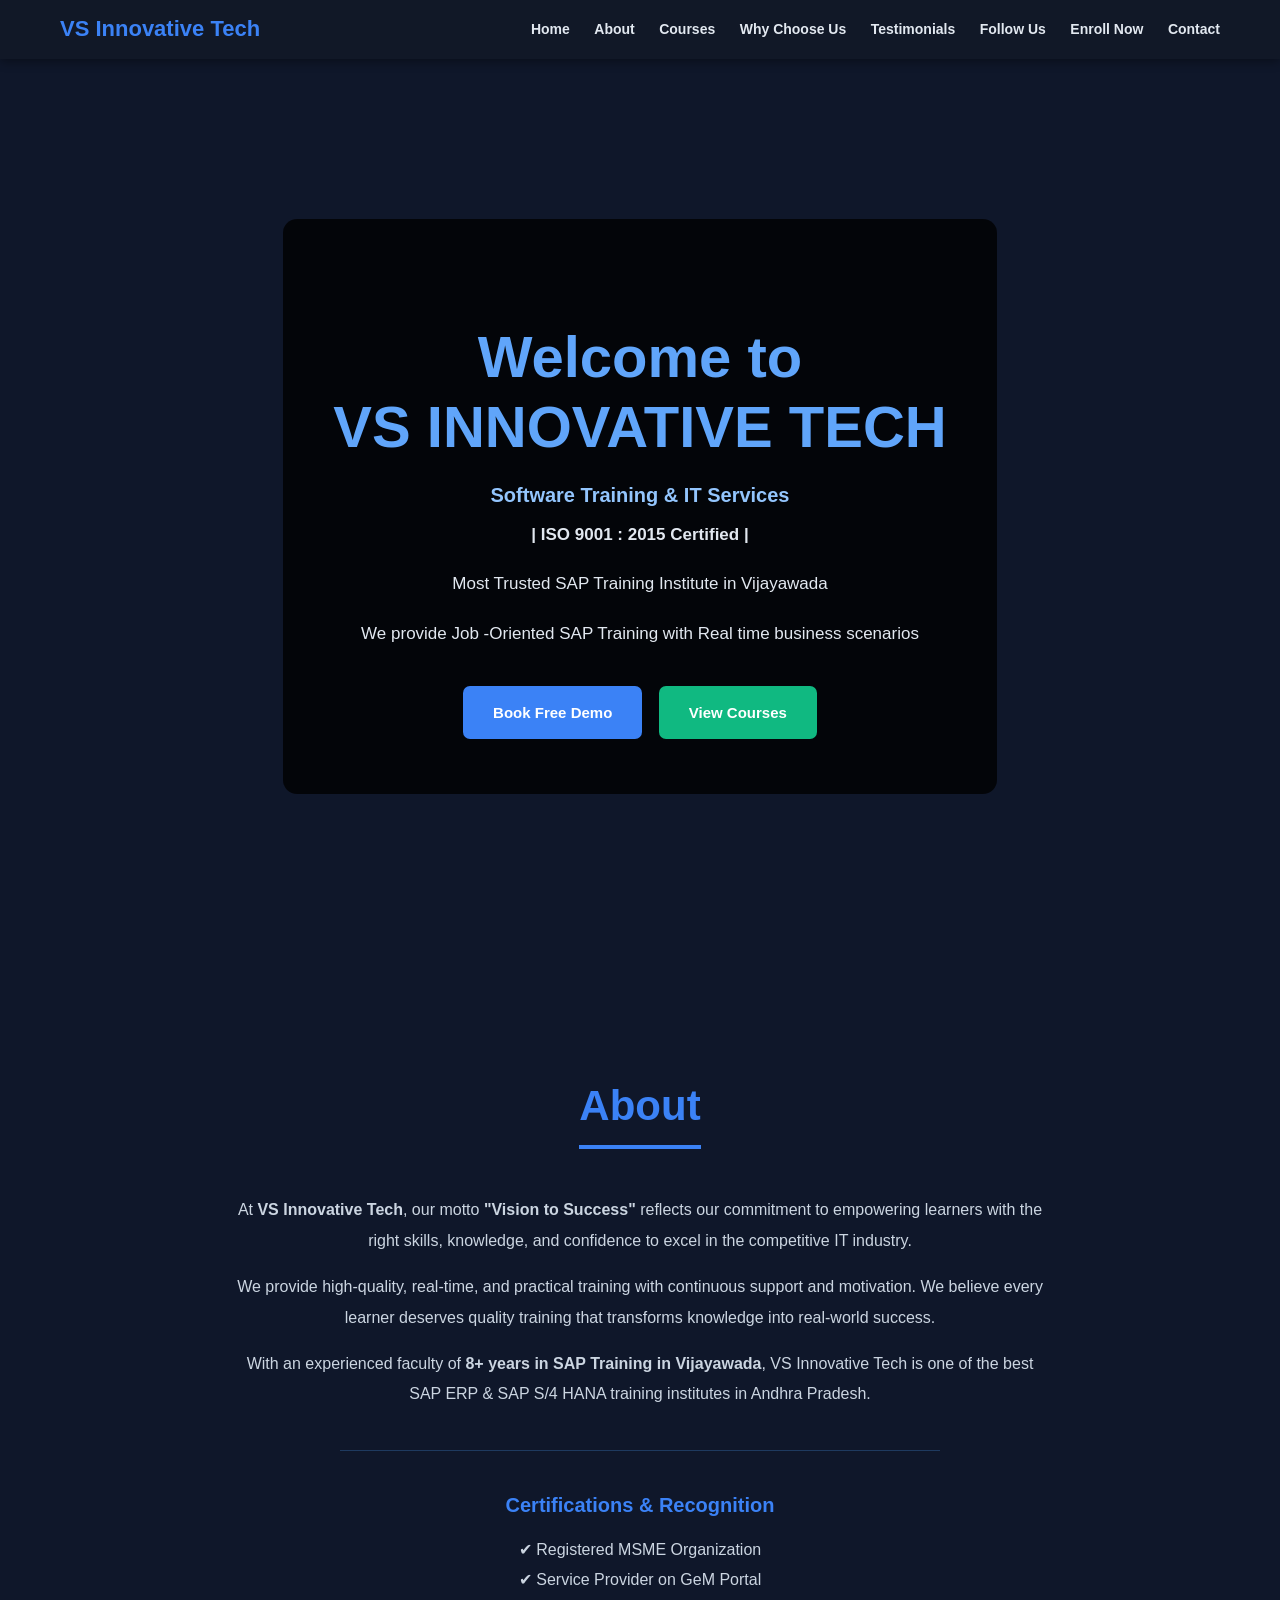
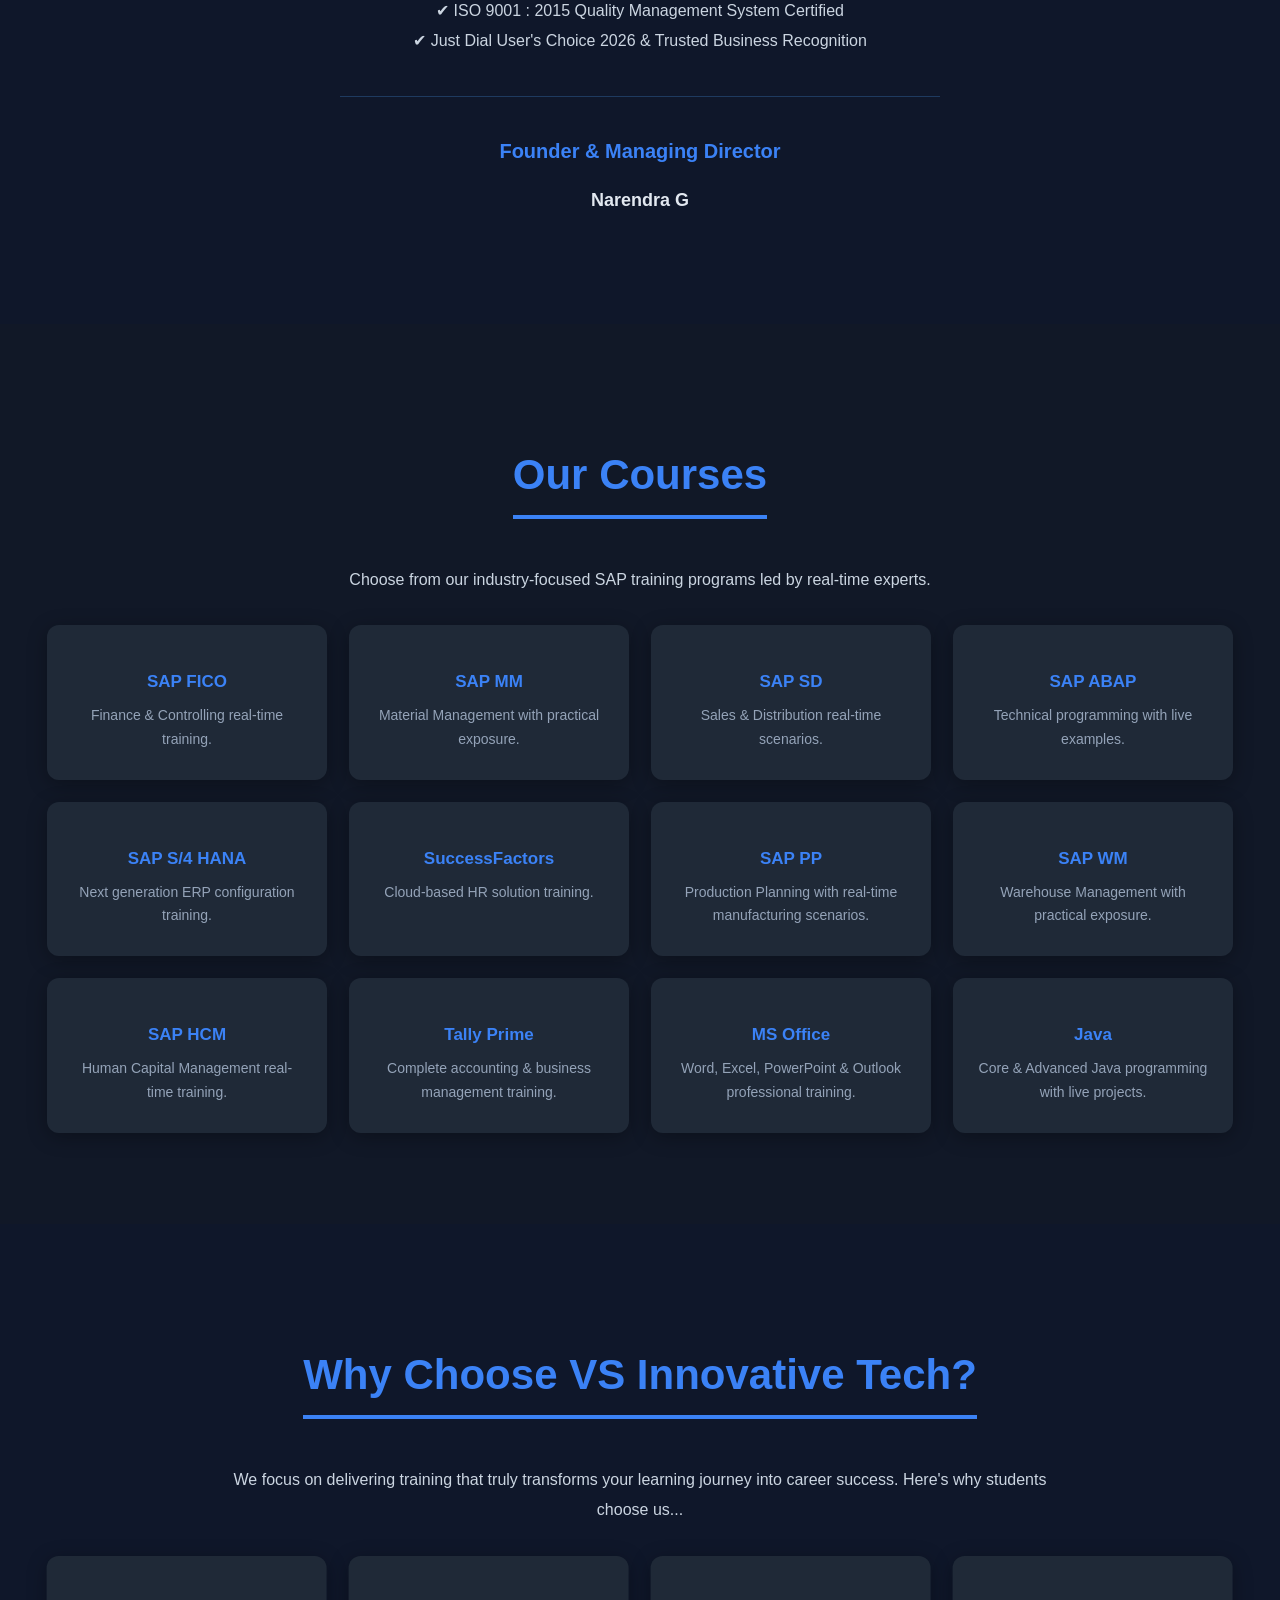
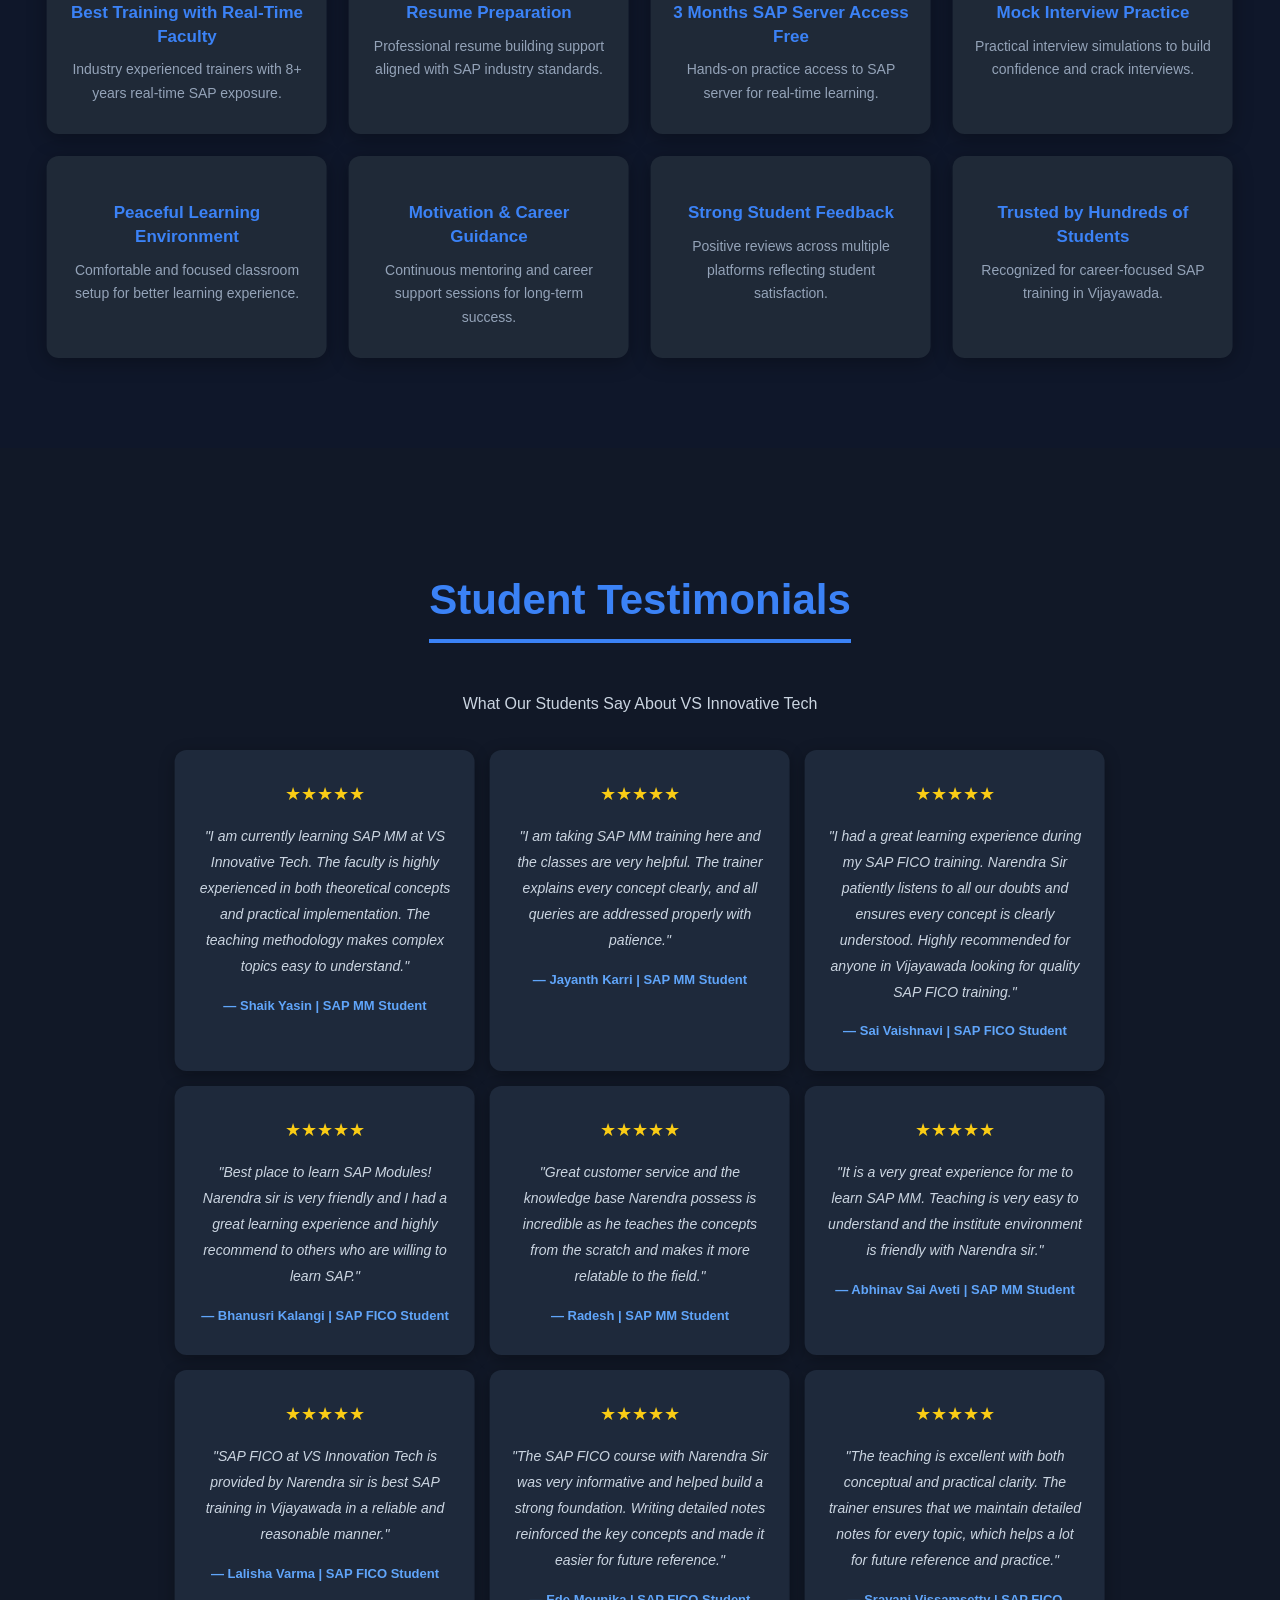
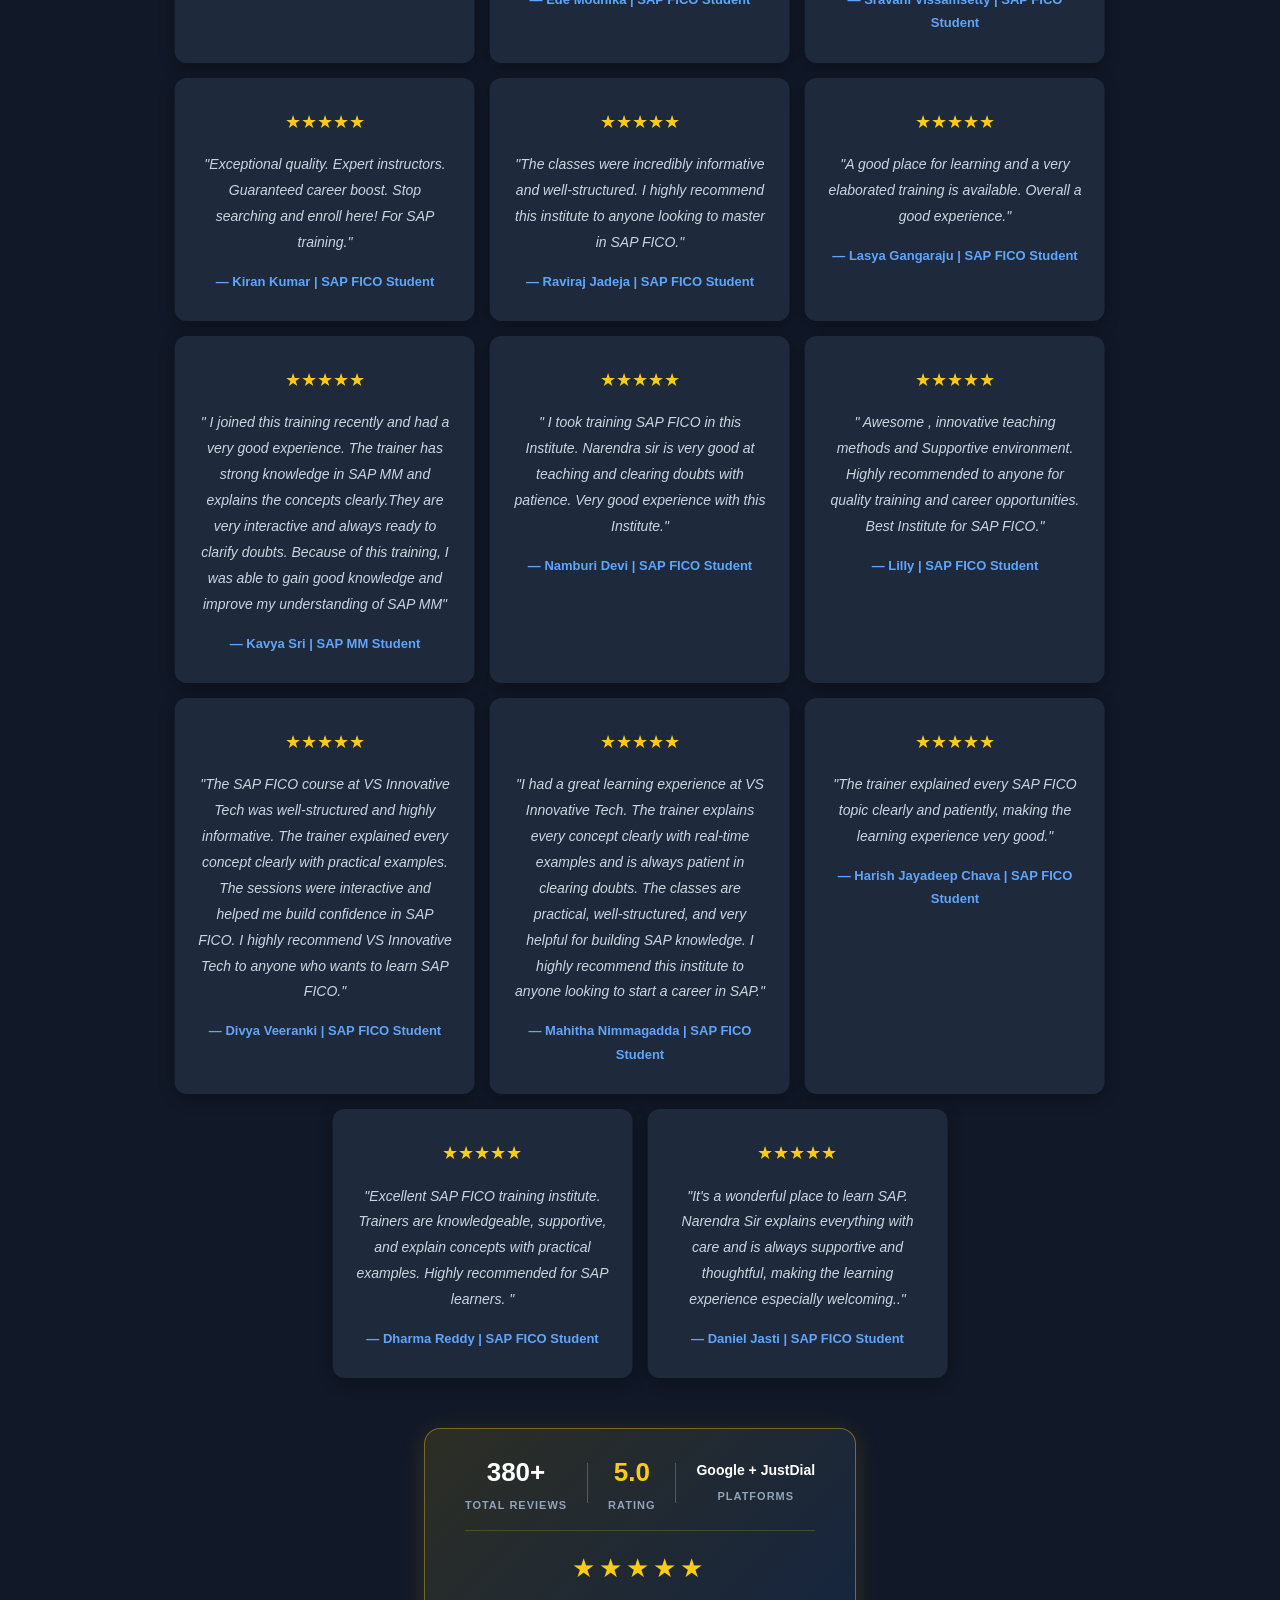
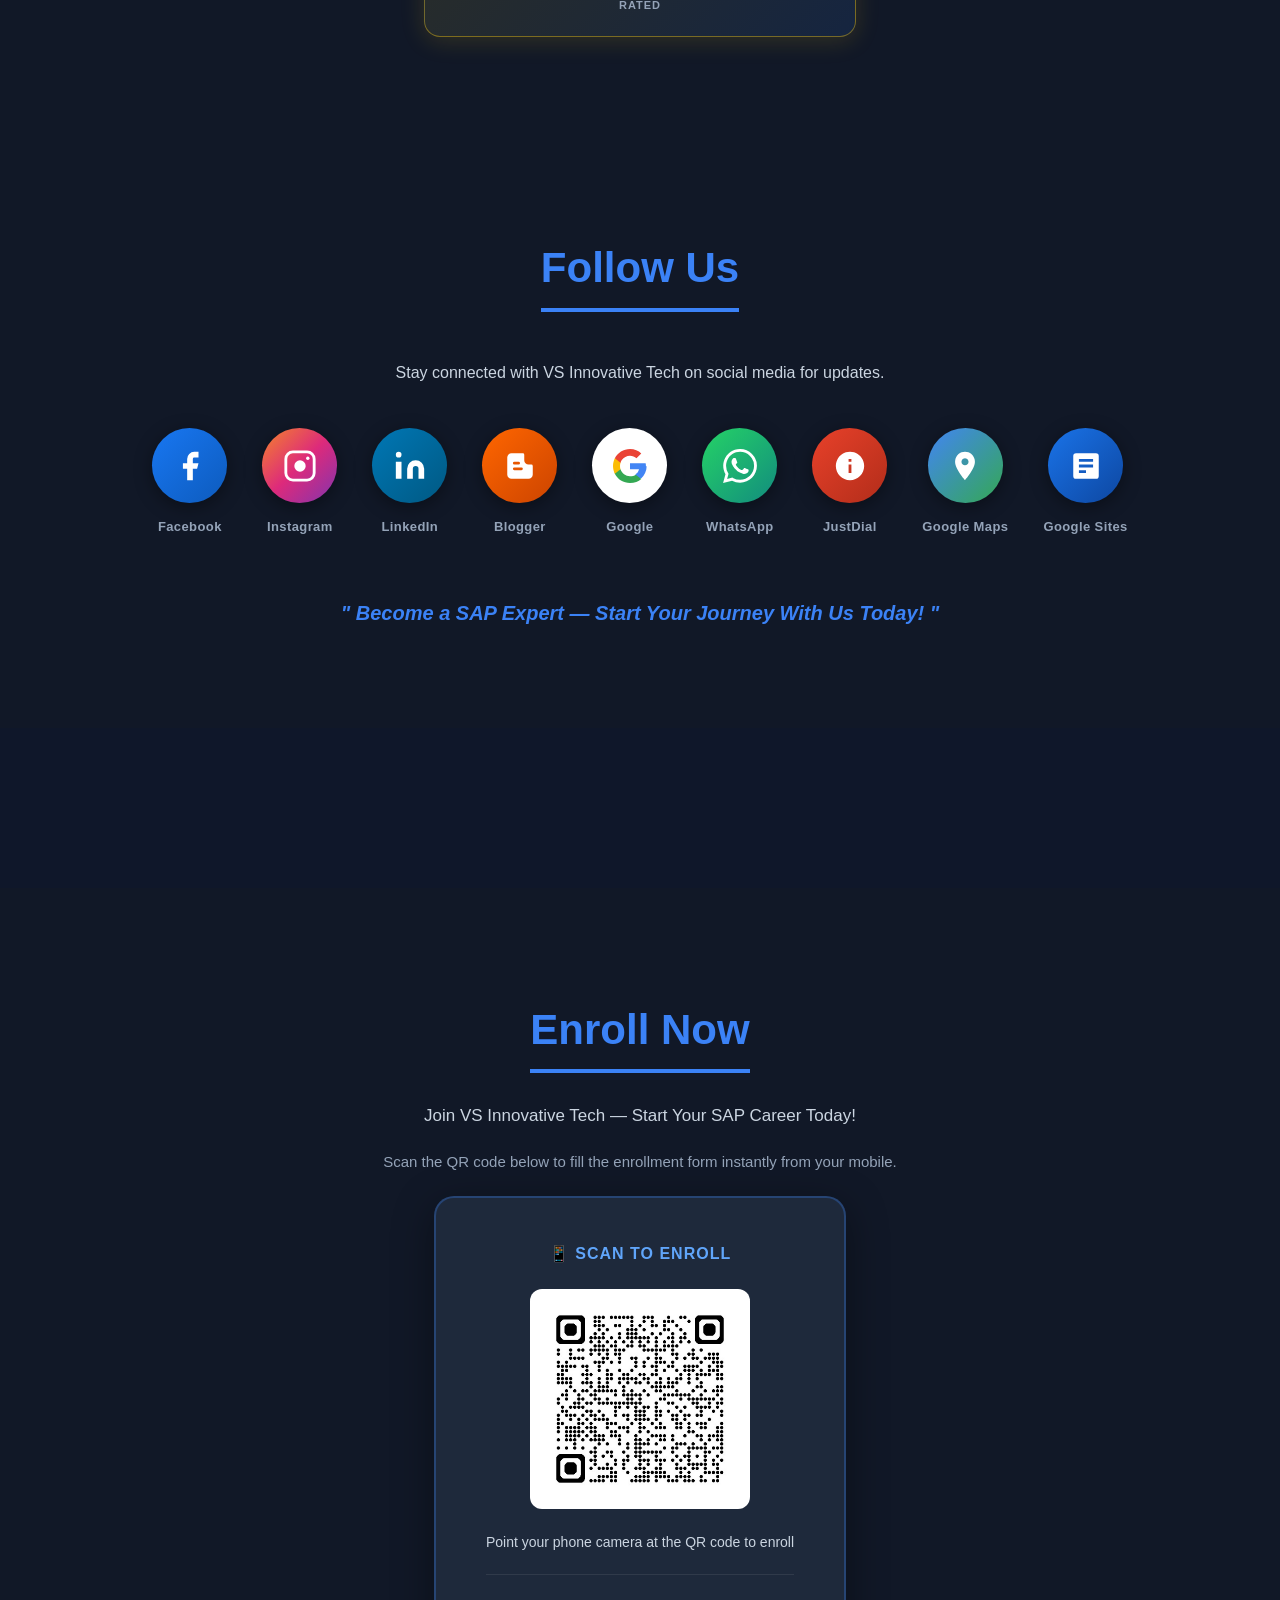
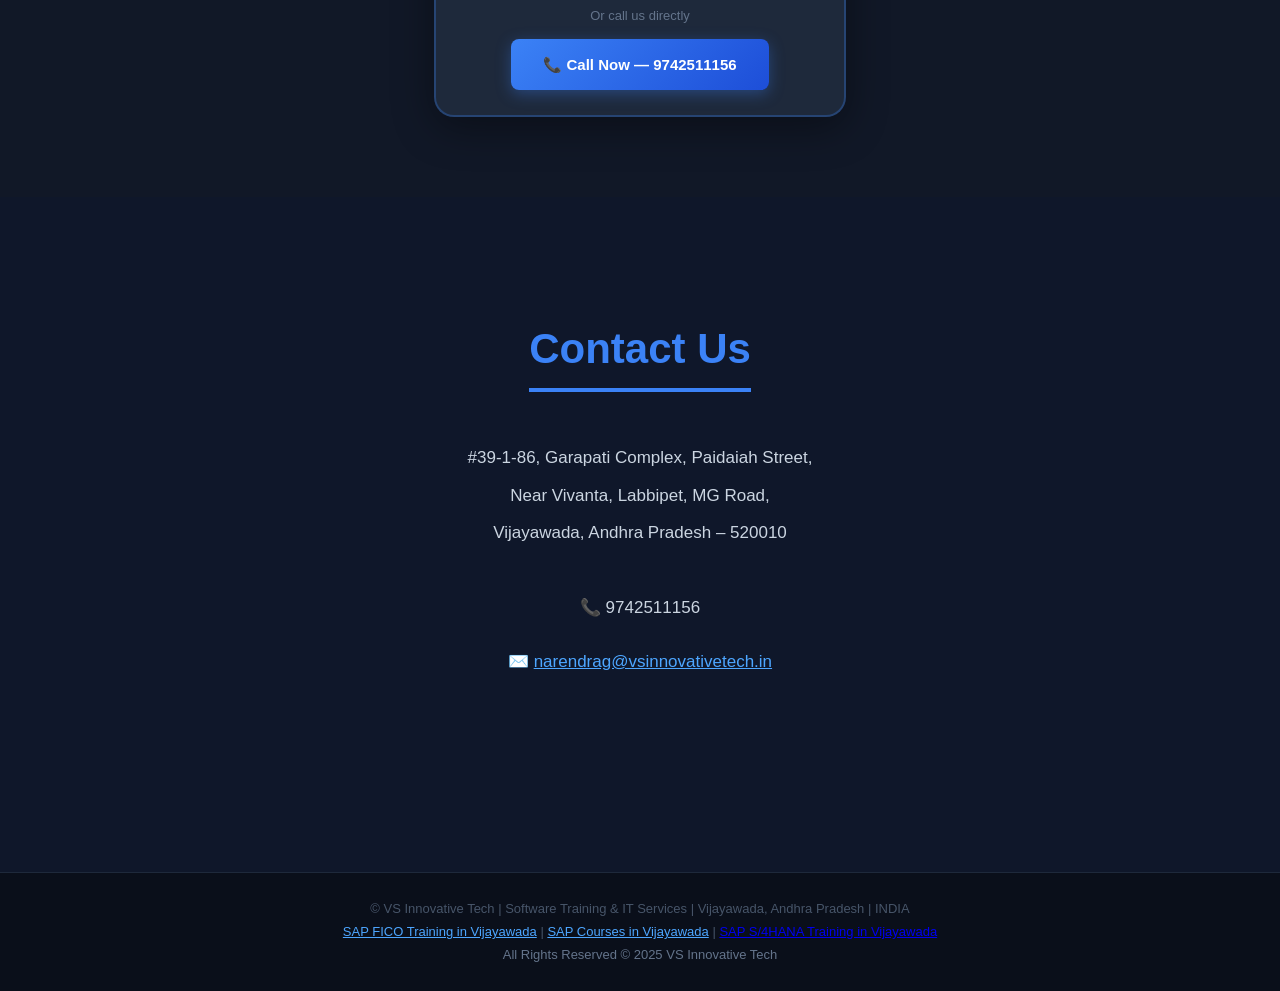
==== commit 735e8c7c: "Update index.html" ====
--- a/index.html
+++ b/index.html
@@ -514,13 +514,14 @@
   <a href="mailto:narendrag@vsinnovativetech.in" style="color:#4da6ff;">
     narendrag@vsinnovativetech.in
   </a>
-</p>
-    </div>
-</section>
+</p
+    </div>
+</section> 
 
 <footer>
     © VS Innovative Tech | Software Training & IT Services | Vijayawada, Andhra Pradesh | INDIA<br>
-  <a href="/sap-fico-training-in-vijayawada/" style="color:#4da6ff;">SAP FICO Training in Vijayawada</a> | <a href="/sap-courses-in-vijayawada/" style="color:#4da6ff;">SAP Courses in Vijayawada</a><br>
+    <a href="/sap-fico-training-in-vijayawada/" style="color:#4da6ff;">SAP FICO Training in Vijayawada</a> | <a href="/sap-courses-in-vijayawada/" style="color:#4da6ff;">SAP Courses in Vijayawada</a> | <a href="/sap-s4-hana-training-in-vijayawada/">SAP S/4HANA Training in Vijayawada</a><br>
+  
     <span style="font-size:13px; color:#64748b;">All Rights Reserved © 2025 VS Innovative Tech</span>
  
 
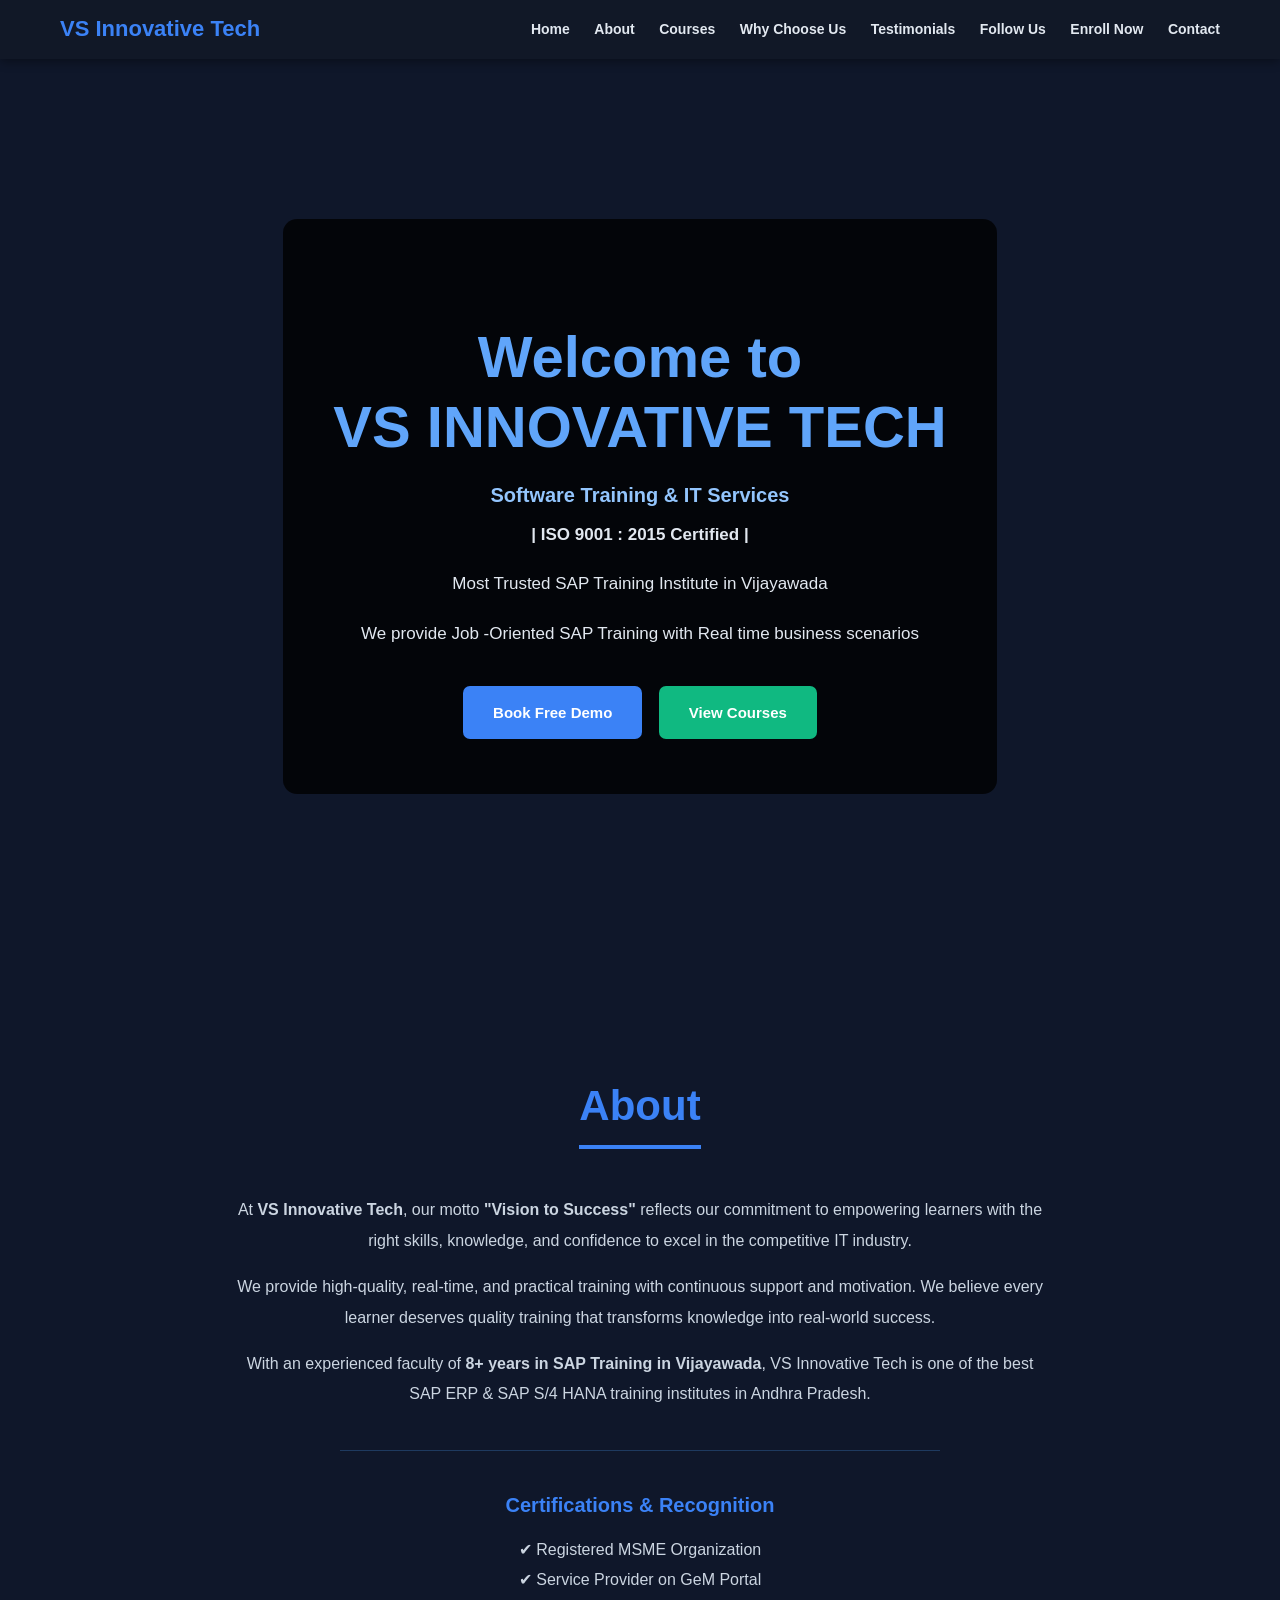
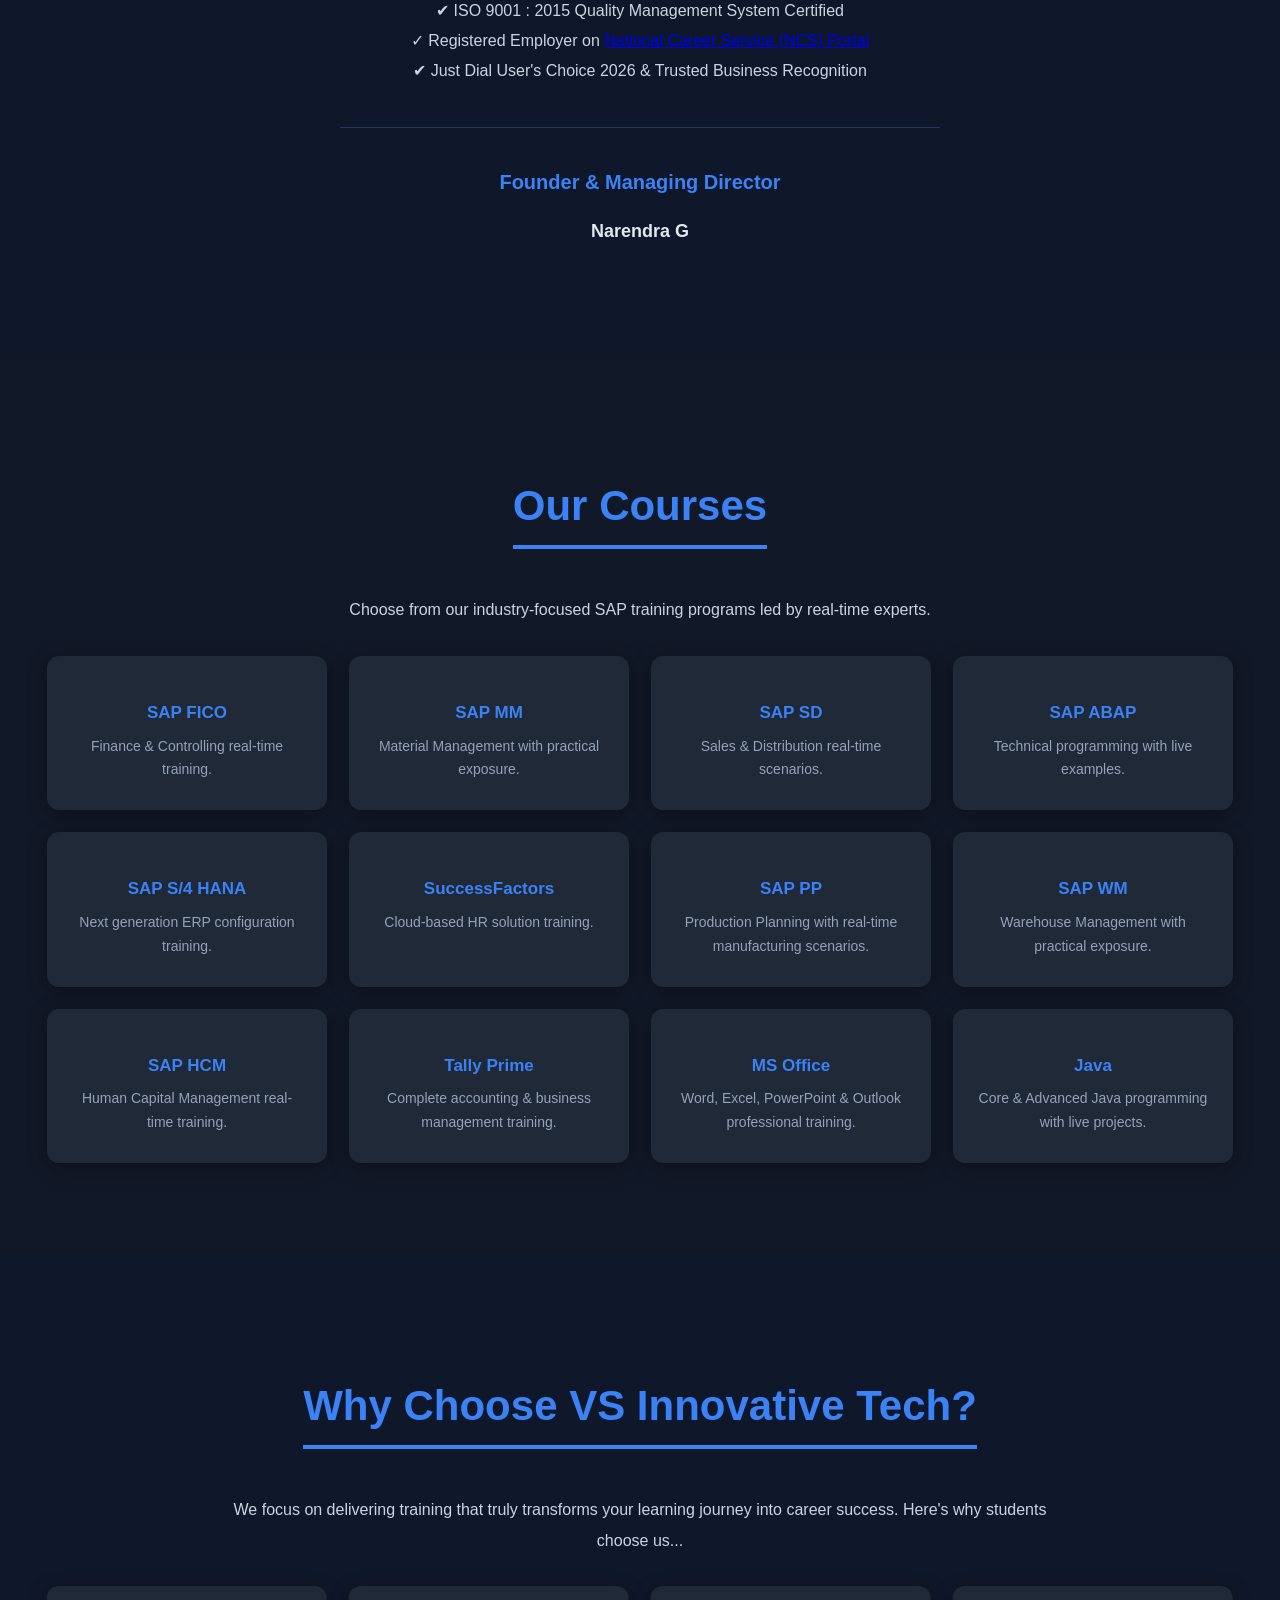
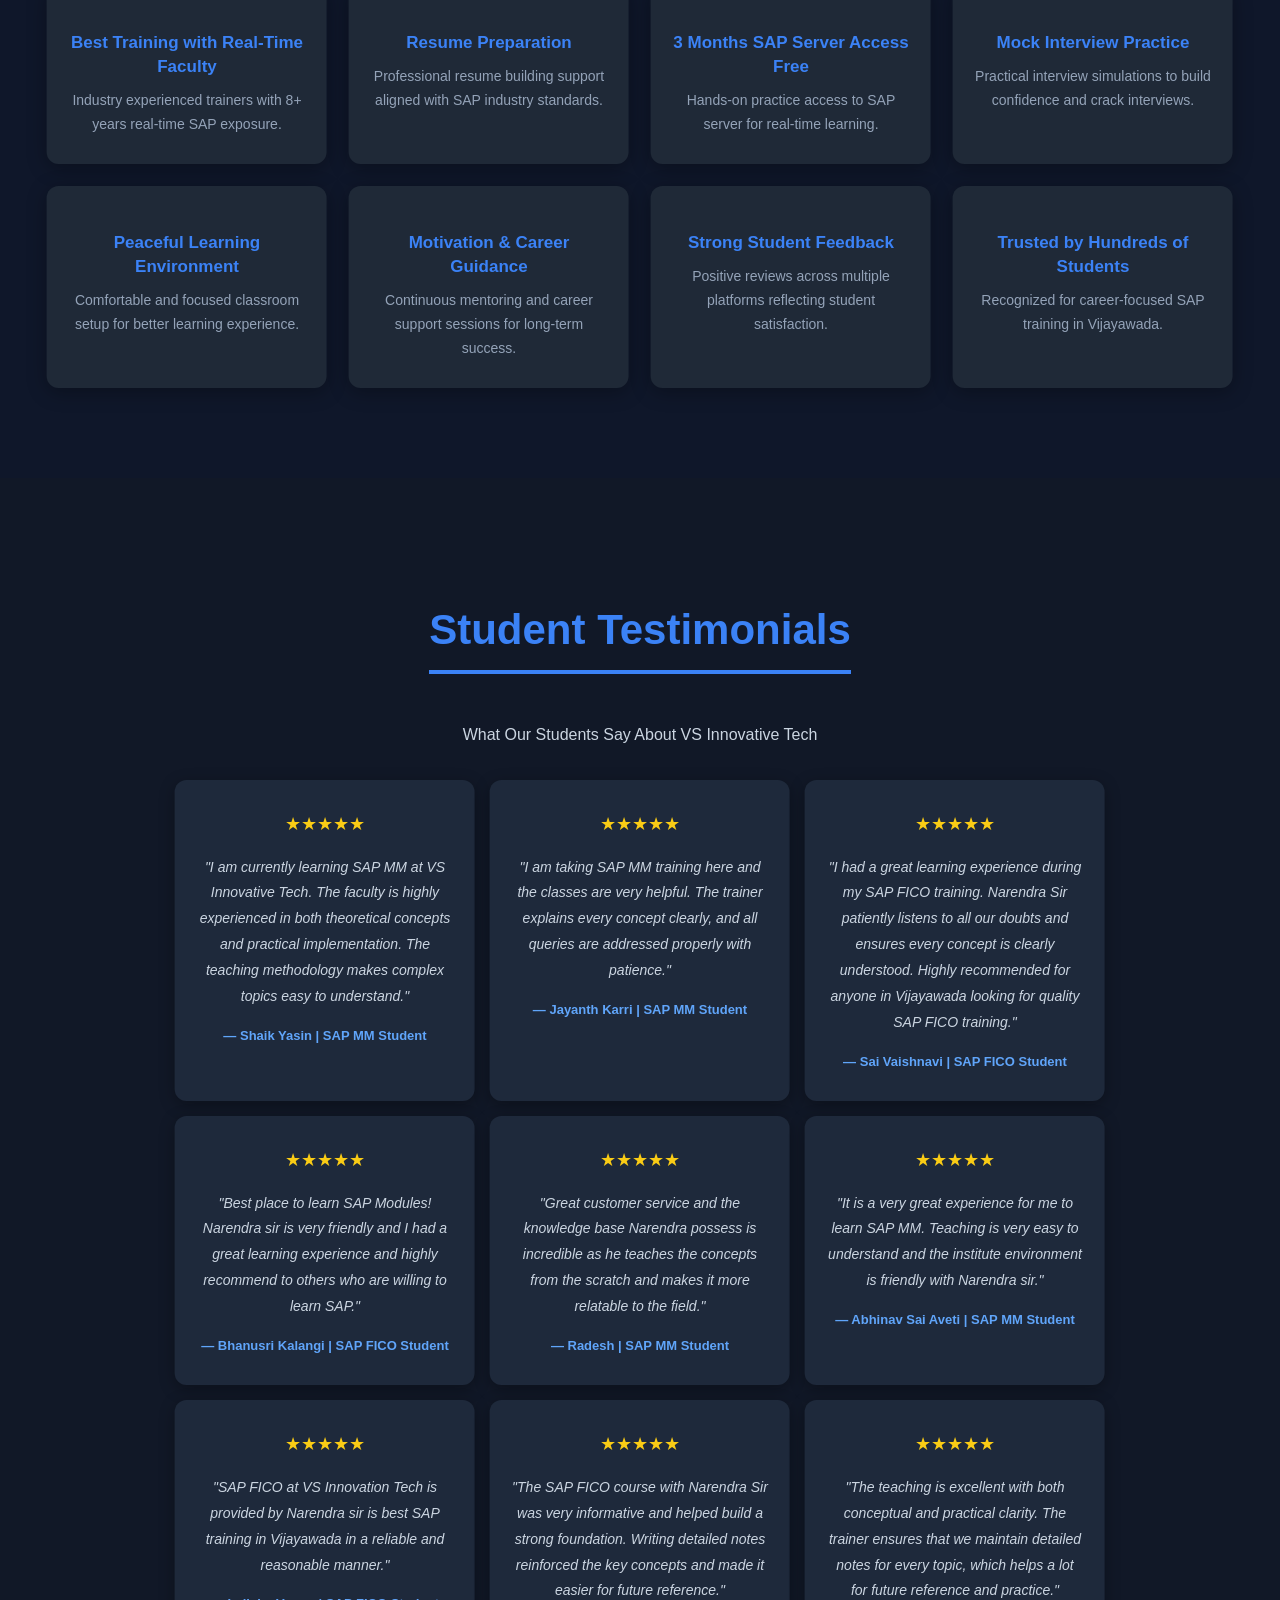
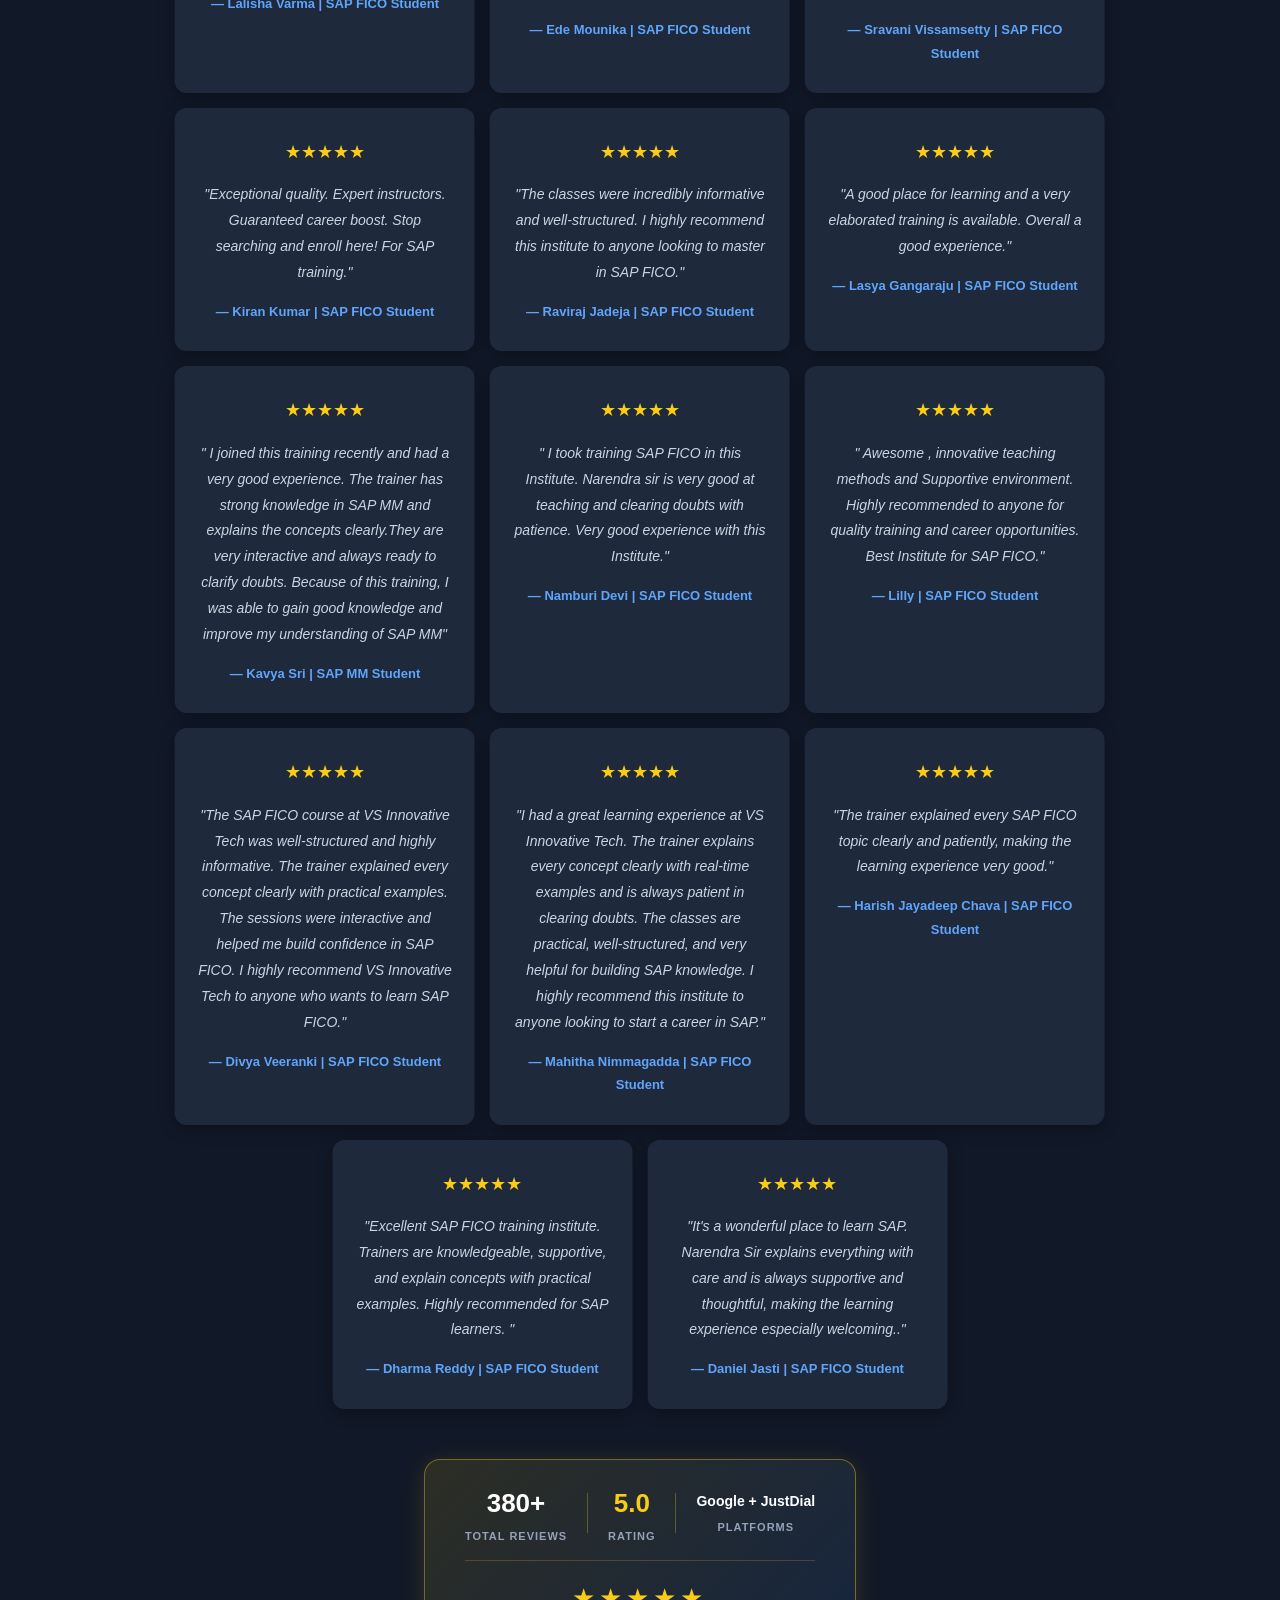
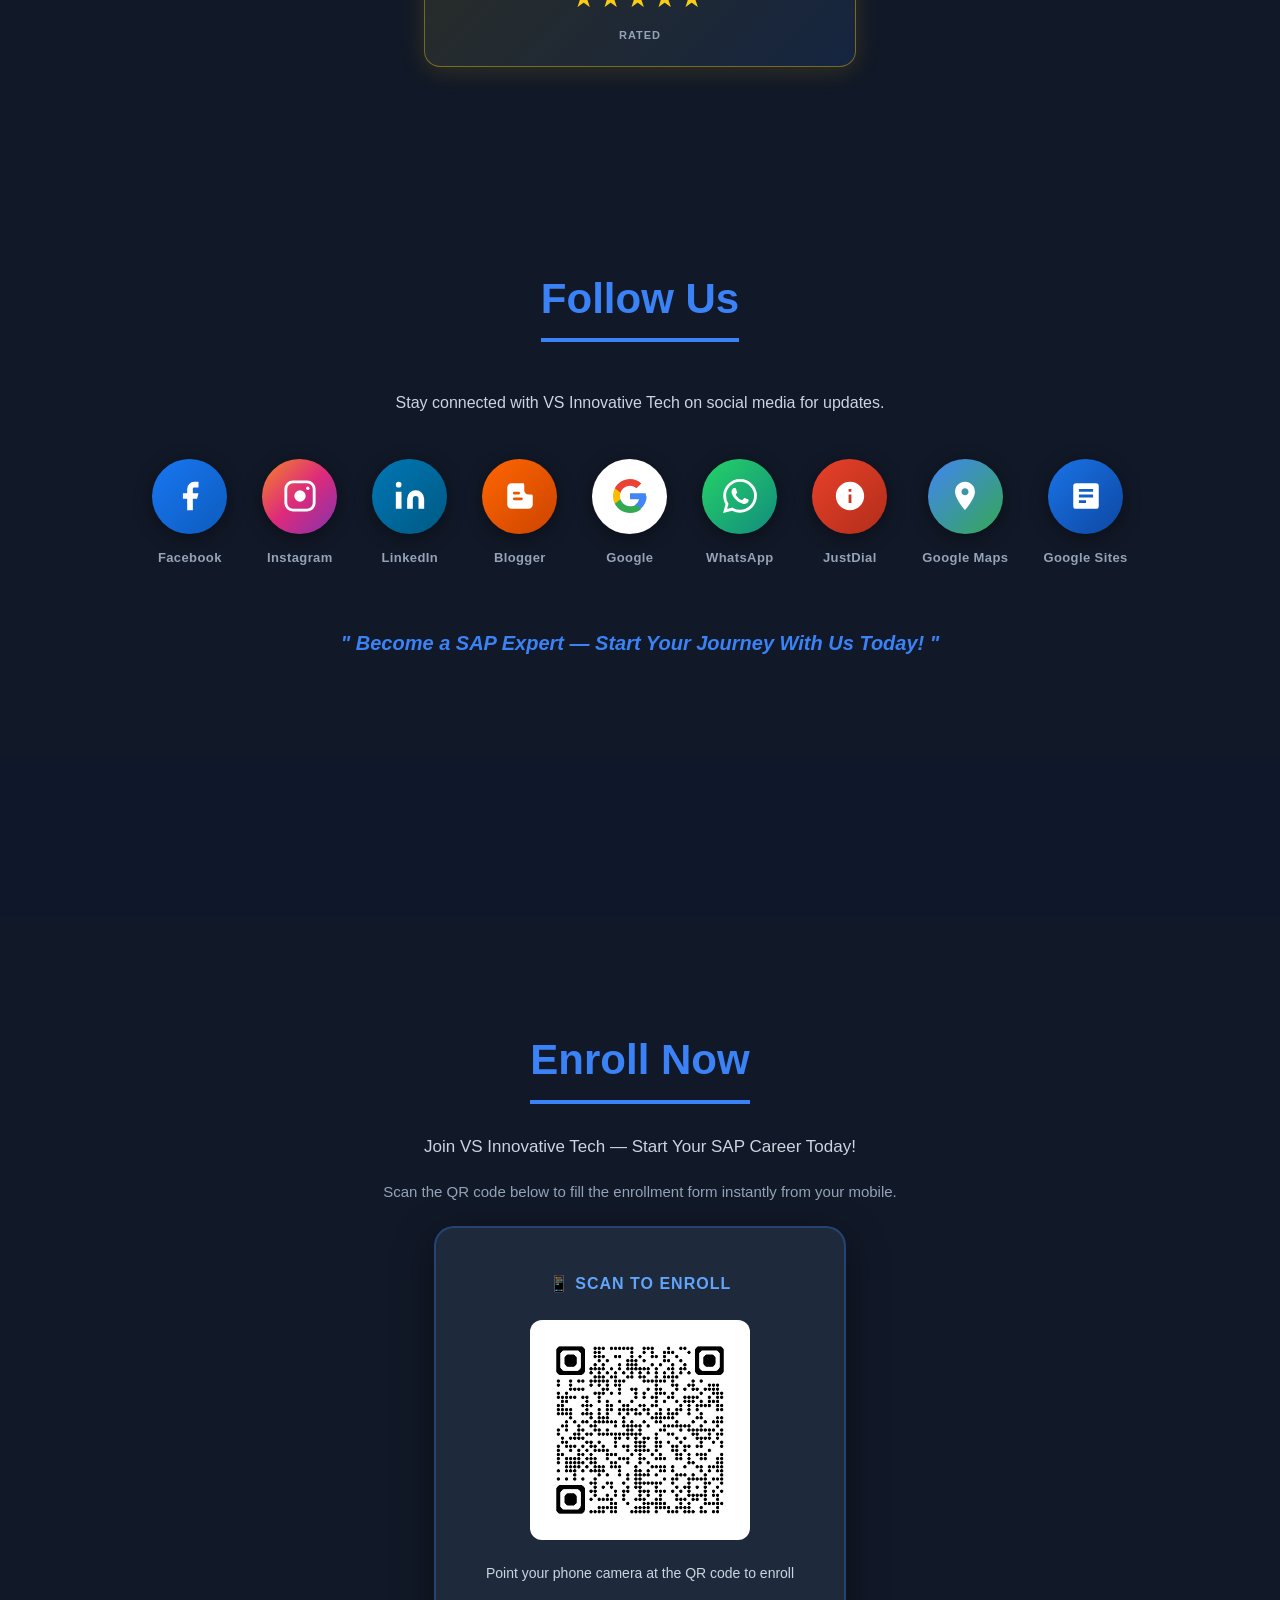
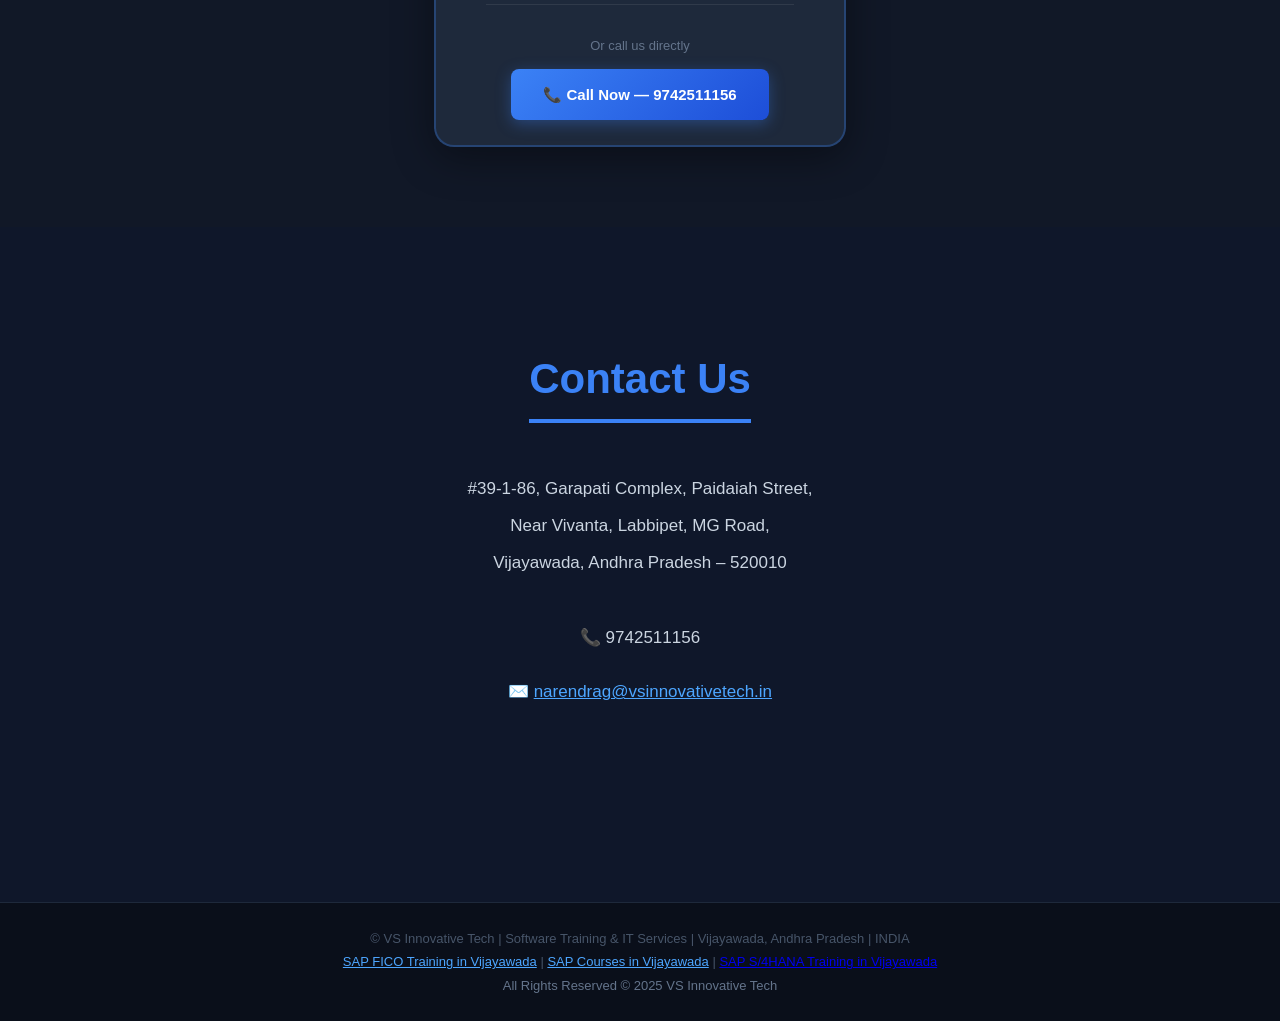
==== commit 7e96cc58: "Update index.html" ====
--- a/index.html
+++ b/index.html
@@ -297,7 +297,7 @@
         <p>With an experienced faculty of <strong>8+ years in SAP Training in Vijayawada</strong>, VS Innovative Tech is one of the best SAP ERP & SAP S/4 HANA training institutes in Andhra Pradesh.</p>
         <hr class="divider">
         <h3>Certifications & Recognition</h3>
-        <p>✔ Registered MSME Organization <br>✔ Service Provider on GeM Portal <br>✔ ISO 9001 : 2015 Quality Management System Certified <br>✔ Just Dial User's Choice 2026 & Trusted Business Recognition </p>
+        <p>✔ Registered MSME Organization <br>✔ Service Provider on GeM Portal <br>✔ ISO 9001 : 2015 Quality Management System Certified <br>✓ Registered Employer on <a href="https://www.ncs.gov.in" target="_blank" rel="noopener">National Career Service (NCS) Portal</a><br>✔ Just Dial User's Choice 2026 & Trusted Business Recognition </p>
         <hr class="divider">
         <h3>Founder & Managing Director</h3>
         <p style="font-size:18px; color:#e2e8f0;"><strong>Narendra G</strong></p>
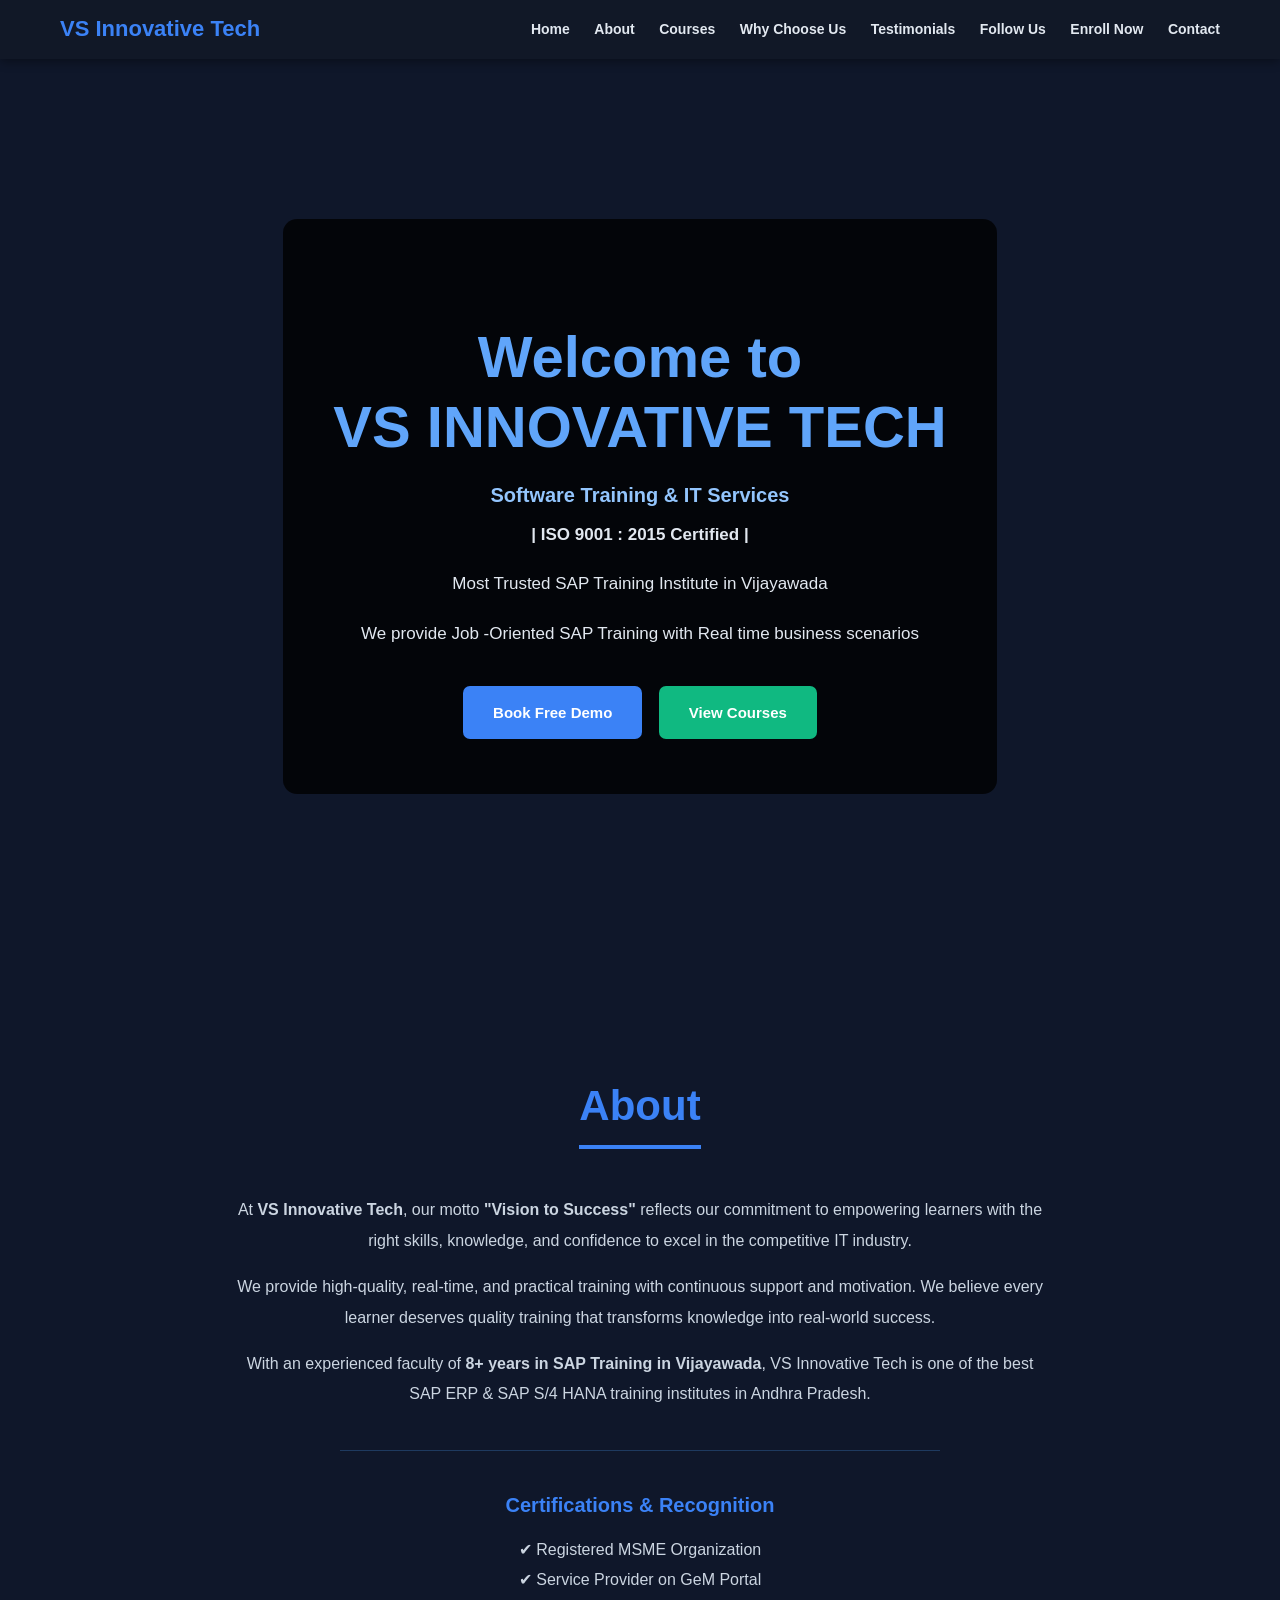
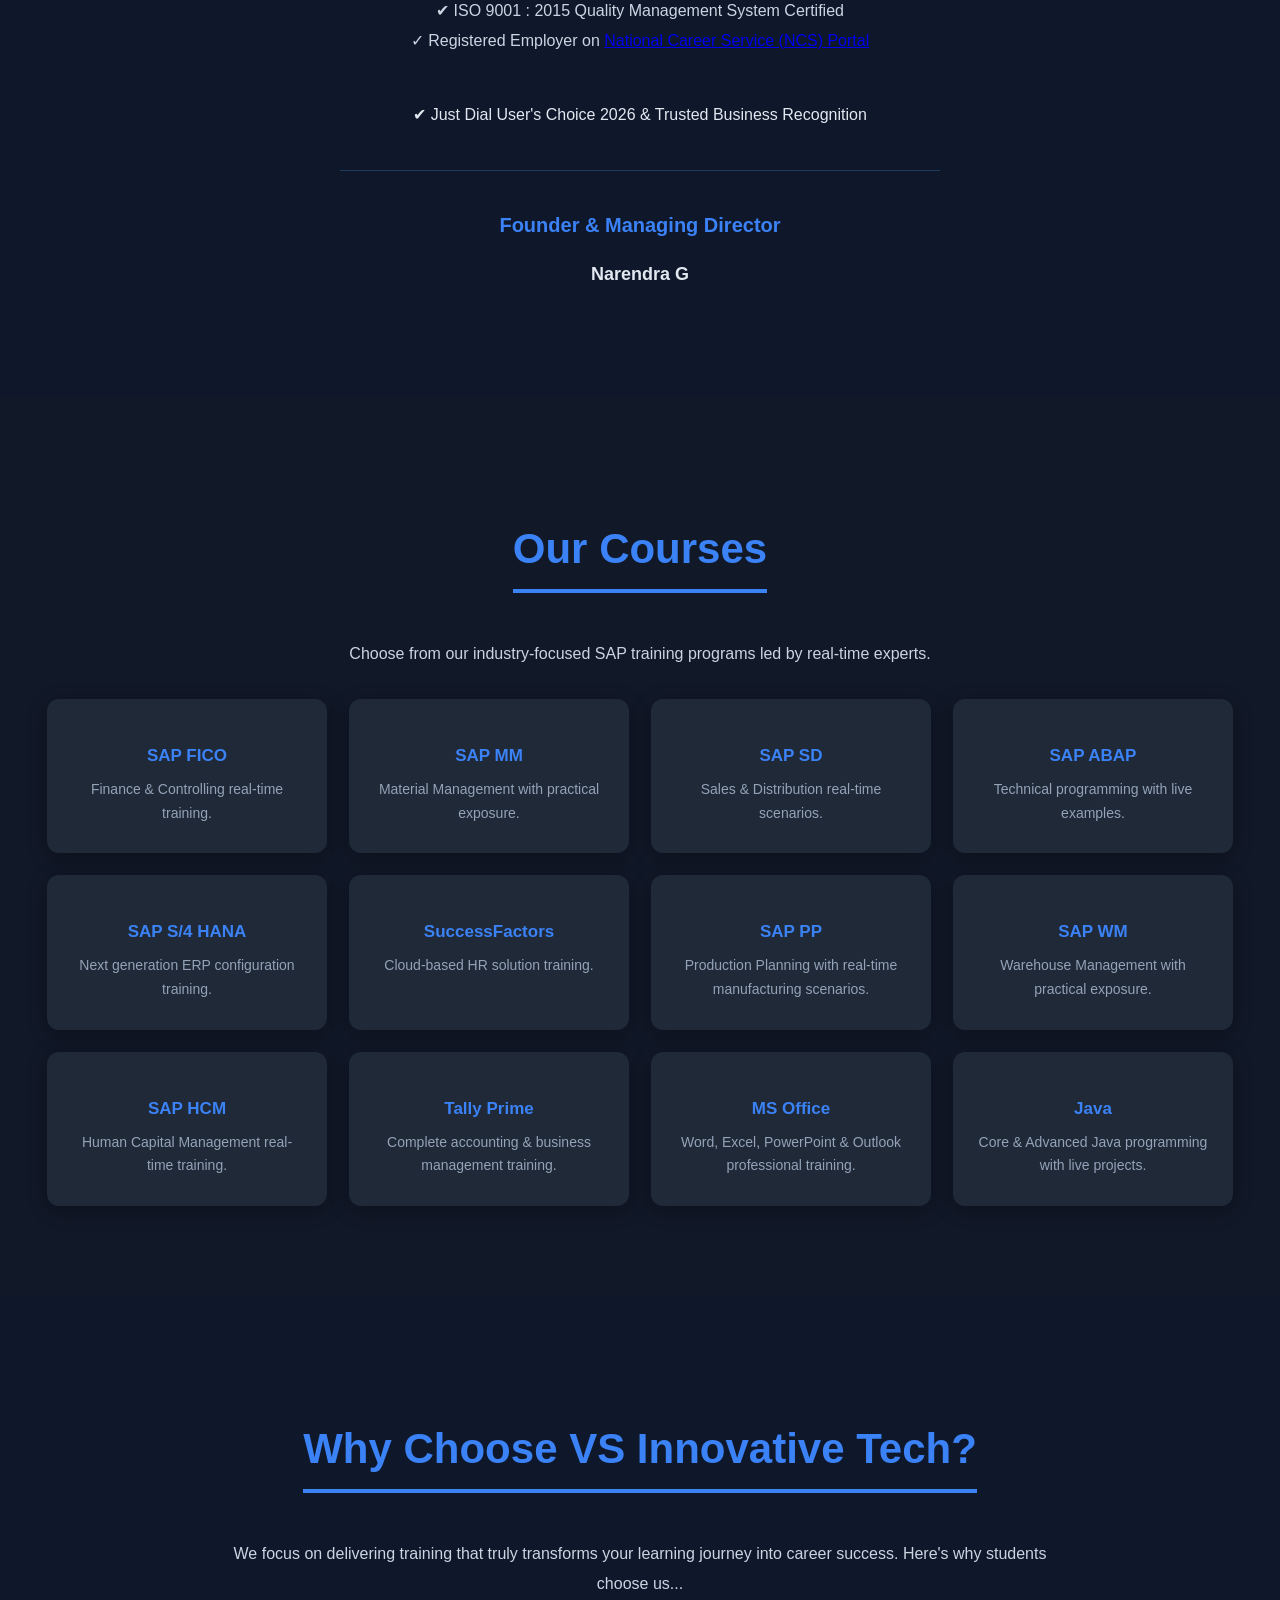
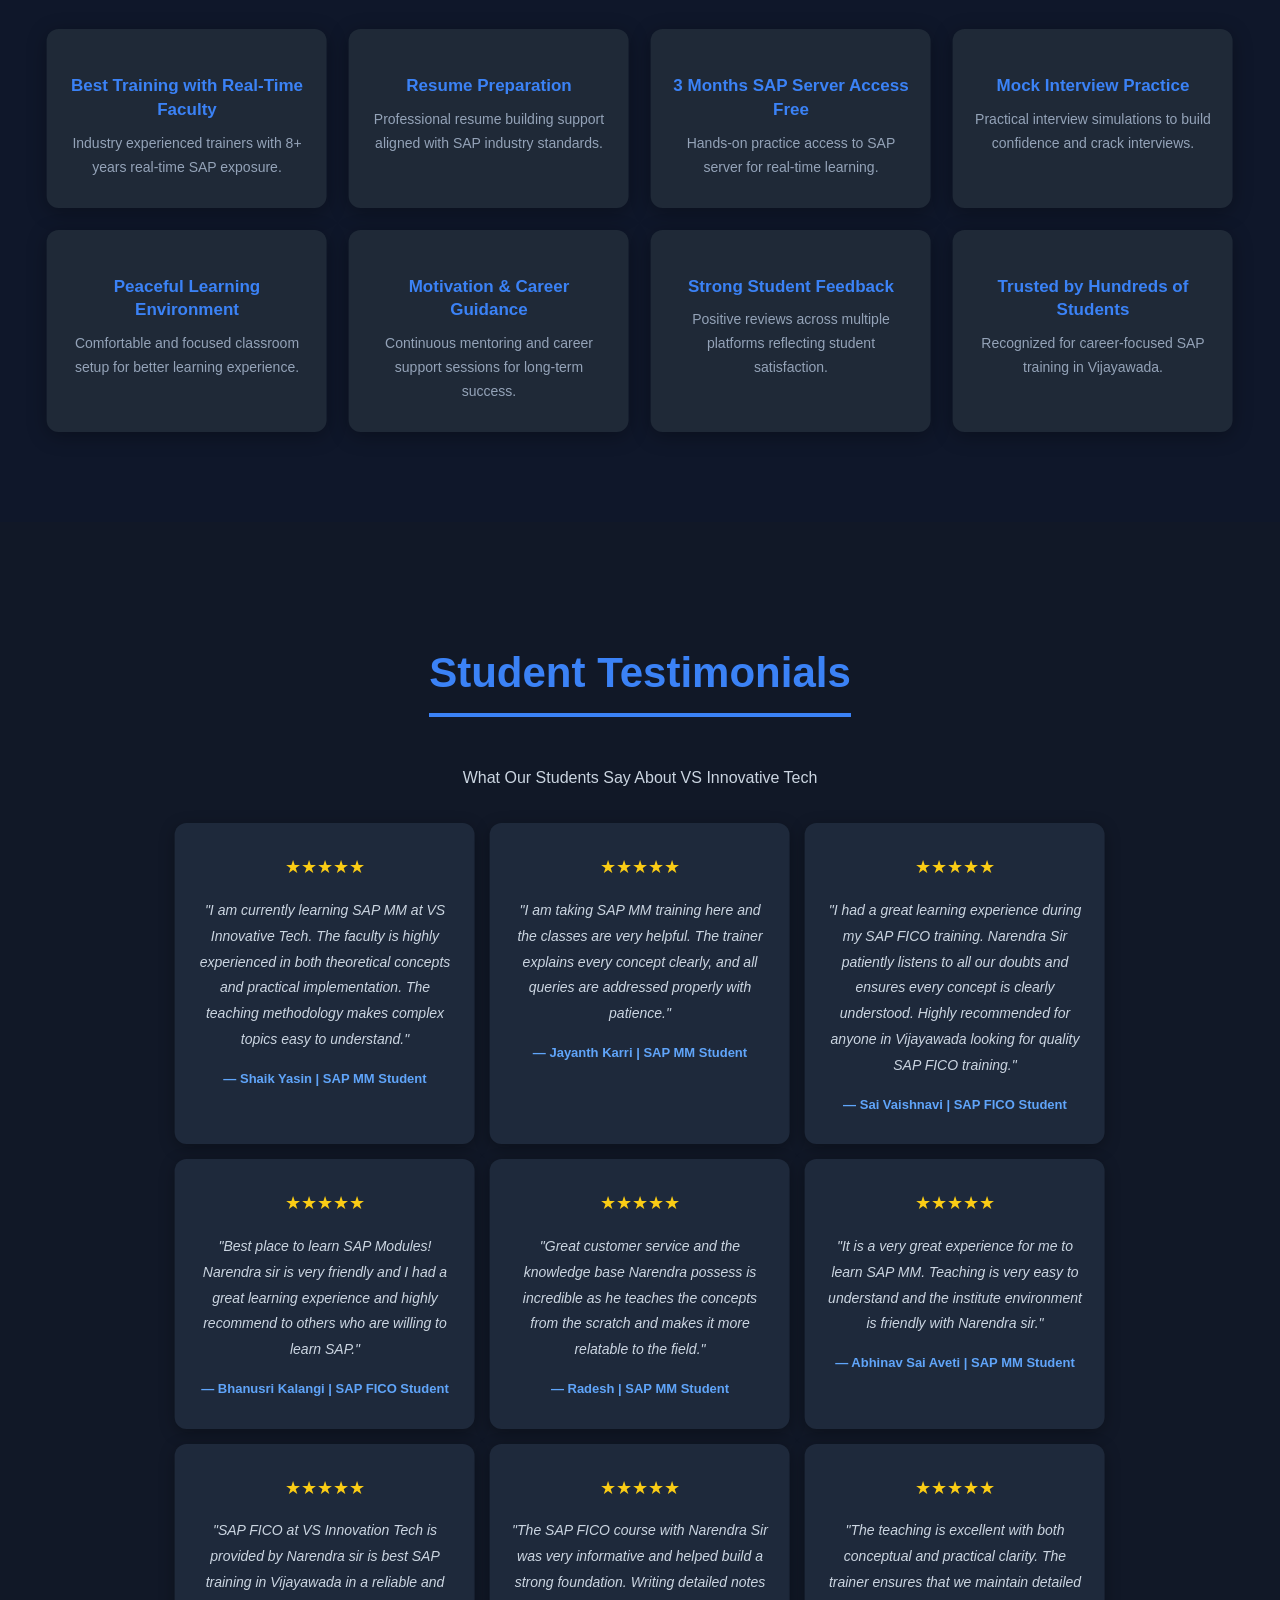
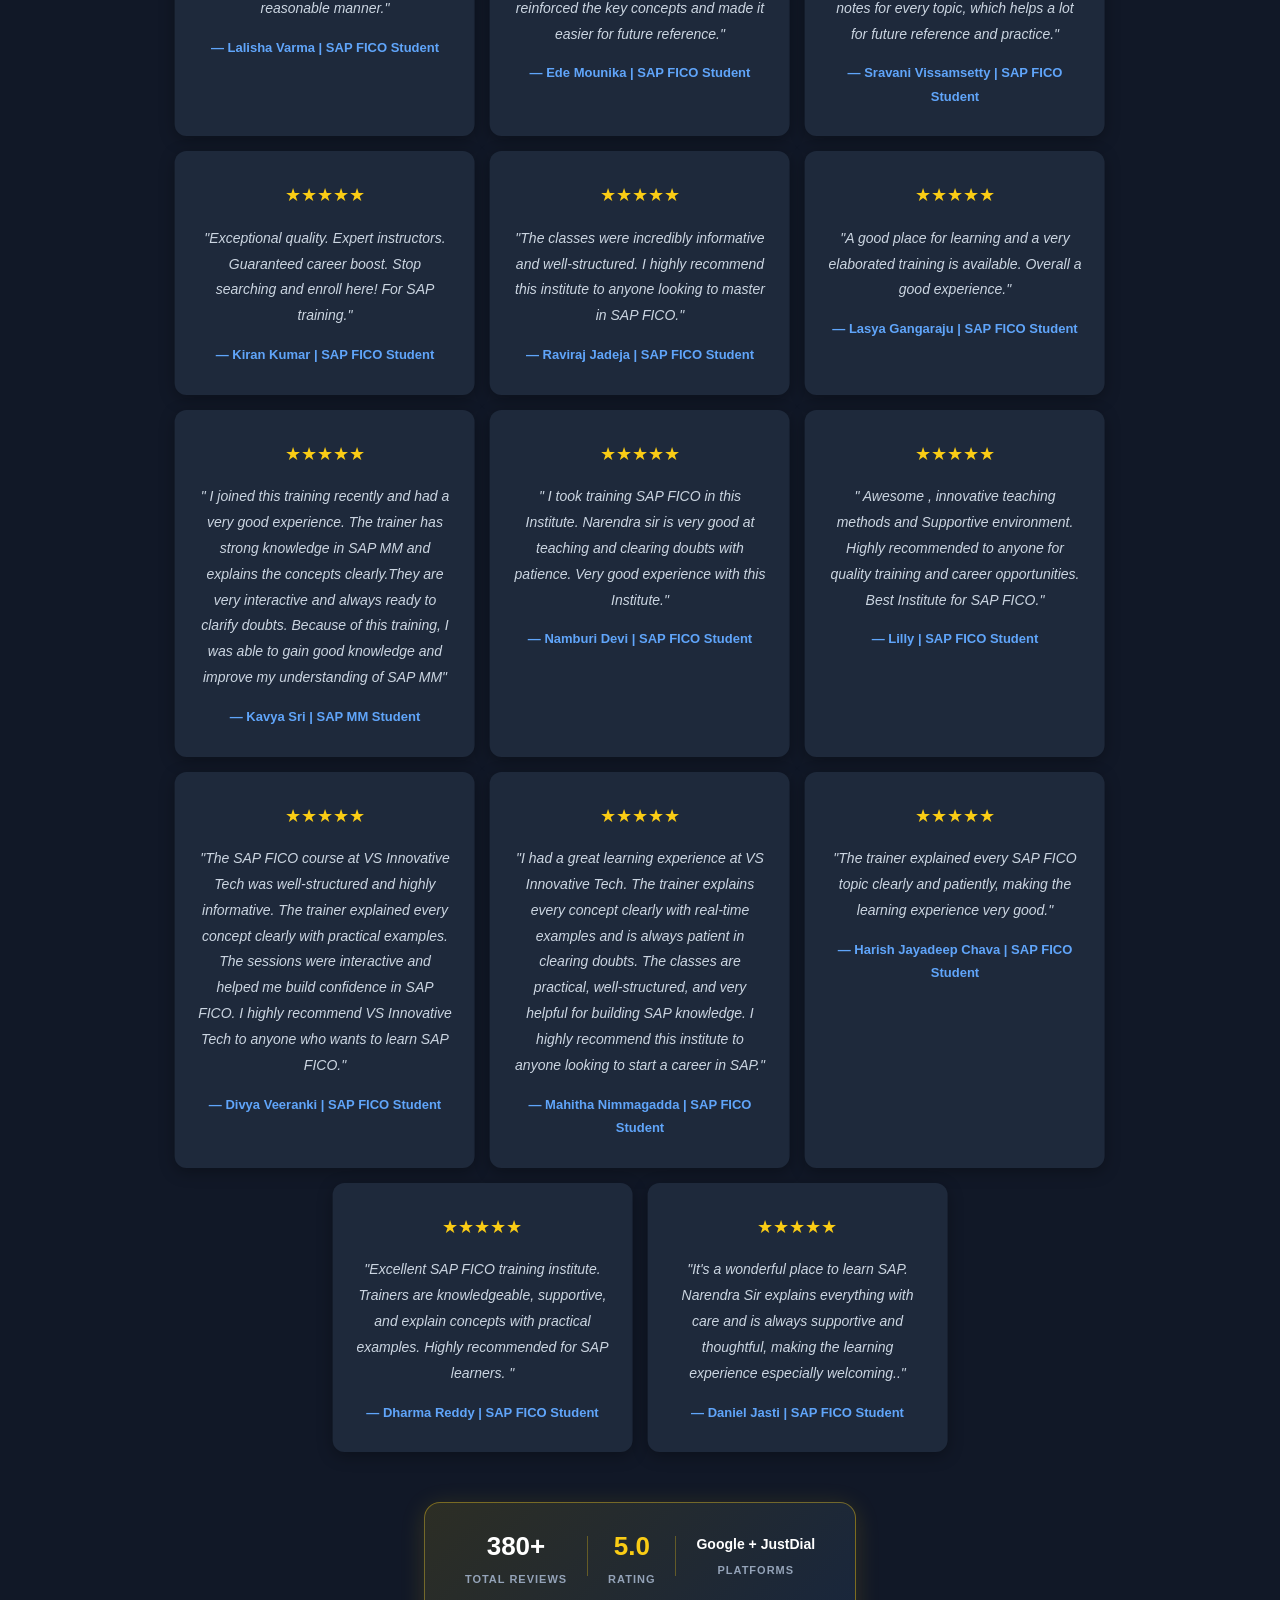
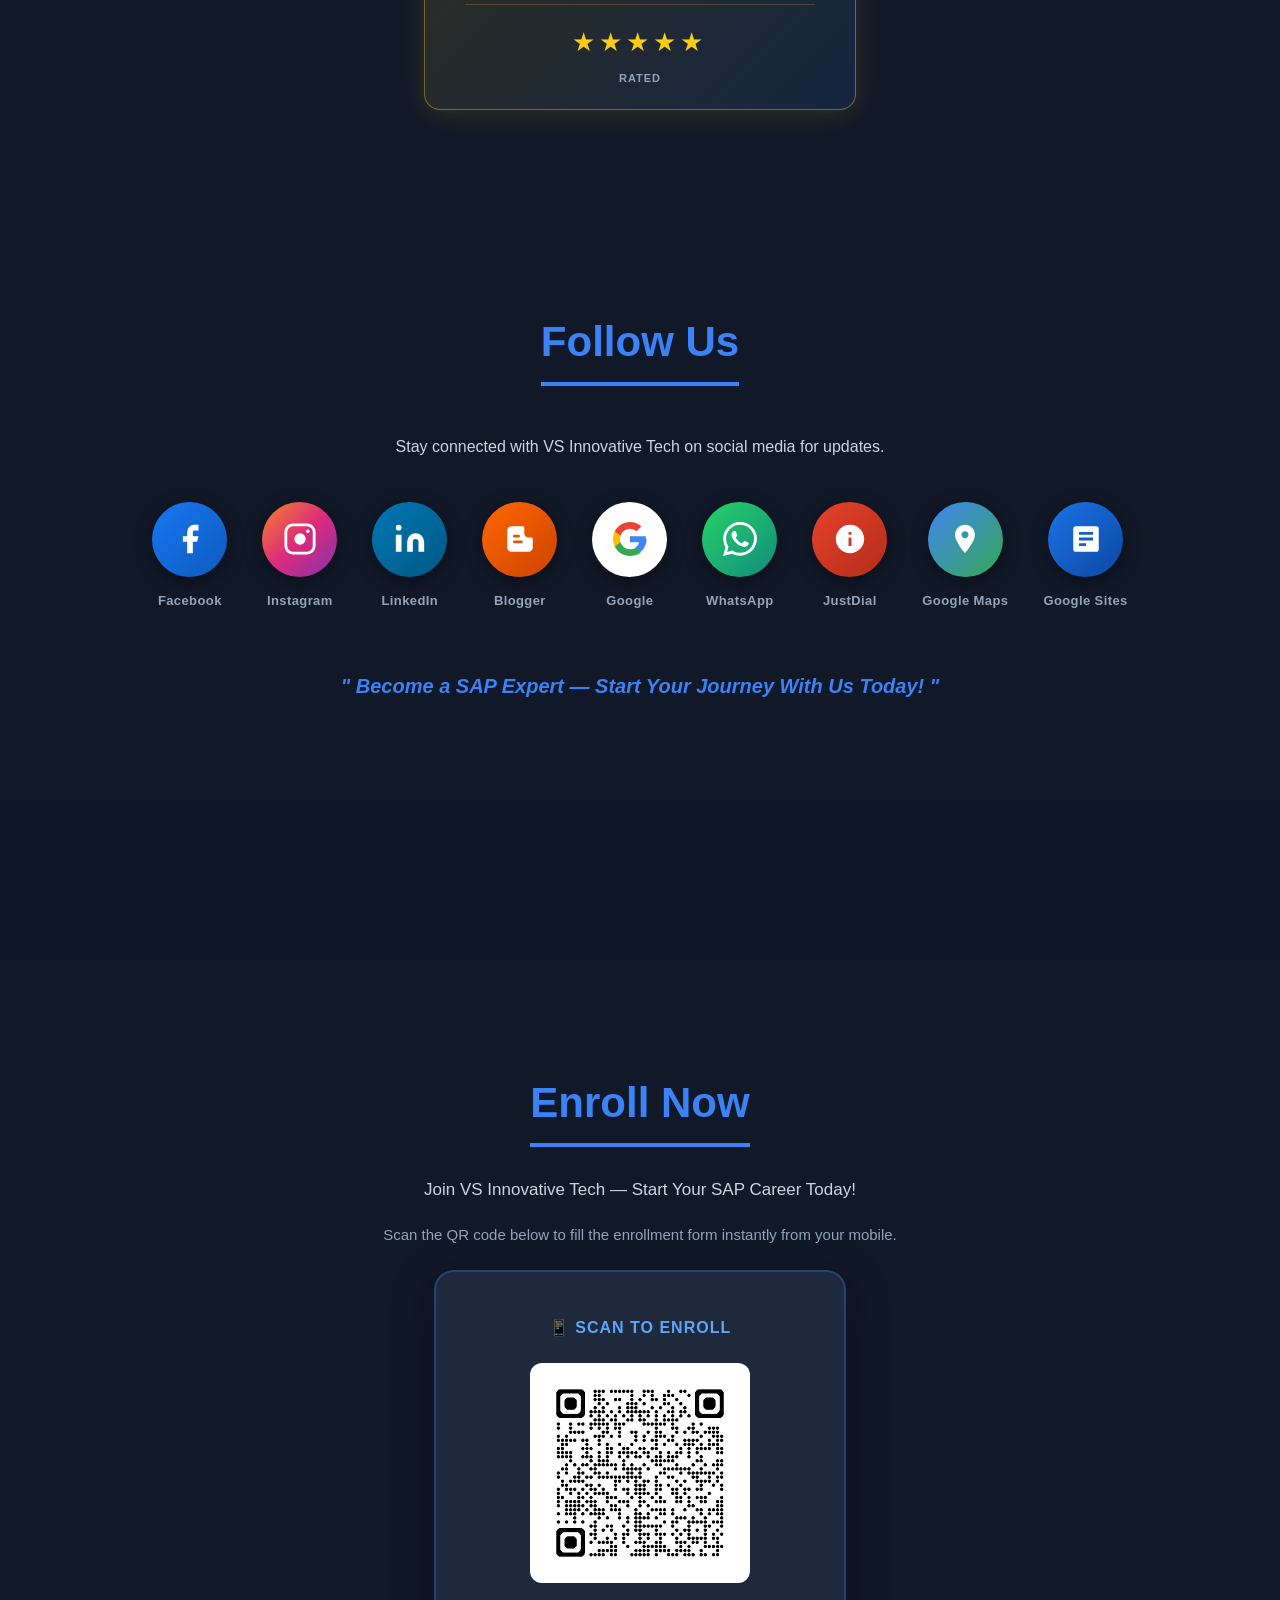
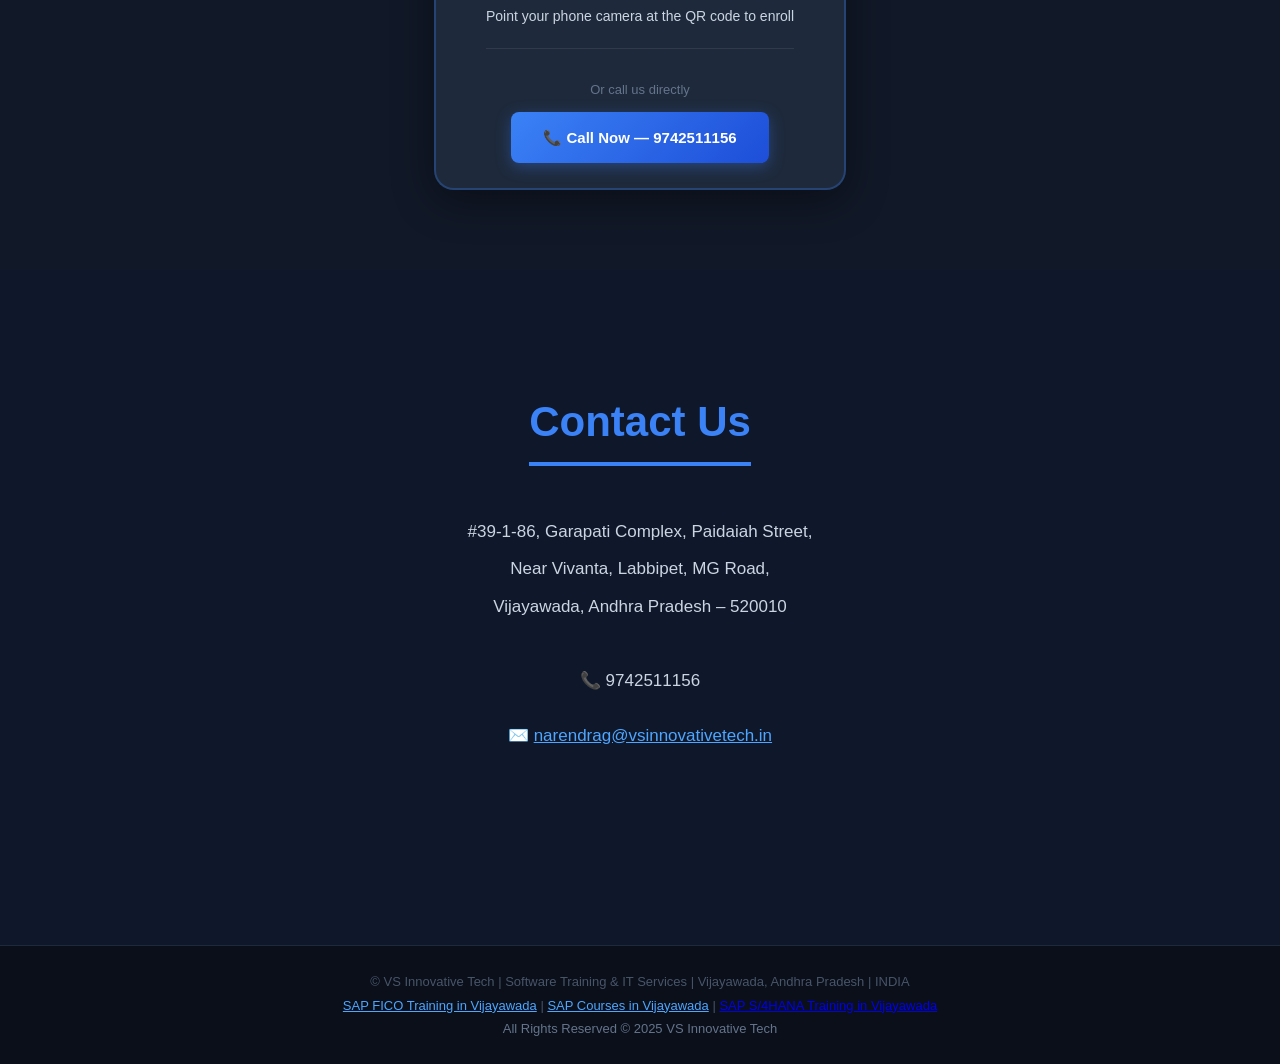
==== commit a1707835: "Update index.html" ====
--- a/index.html
+++ b/index.html
@@ -297,7 +297,7 @@
         <p>With an experienced faculty of <strong>8+ years in SAP Training in Vijayawada</strong>, VS Innovative Tech is one of the best SAP ERP & SAP S/4 HANA training institutes in Andhra Pradesh.</p>
         <hr class="divider">
         <h3>Certifications & Recognition</h3>
-        <p>✔ Registered MSME Organization <br>✔ Service Provider on GeM Portal <br>✔ ISO 9001 : 2015 Quality Management System Certified <br>✓ Registered Employer on <a href="https://www.ncs.gov.in" target="_blank" rel="noopener">National Career Service (NCS) Portal</a><br>✔ Just Dial User's Choice 2026 & Trusted Business Recognition </p>
+        <p>✔ Registered MSME Organization <br>✔ Service Provider on GeM Portal <br>✔ ISO 9001 : 2015 Quality Management System Certified <br>✓ Registered Employer on <a href="https://www.ncs.gov.in" target="_blank" rel="noopener">National Career Service (NCS) Portal</a></p> <br>✔ Just Dial User's Choice 2026 & Trusted Business Recognition </p>
         <hr class="divider">
         <h3>Founder & Managing Director</h3>
         <p style="font-size:18px; color:#e2e8f0;"><strong>Narendra G</strong></p>
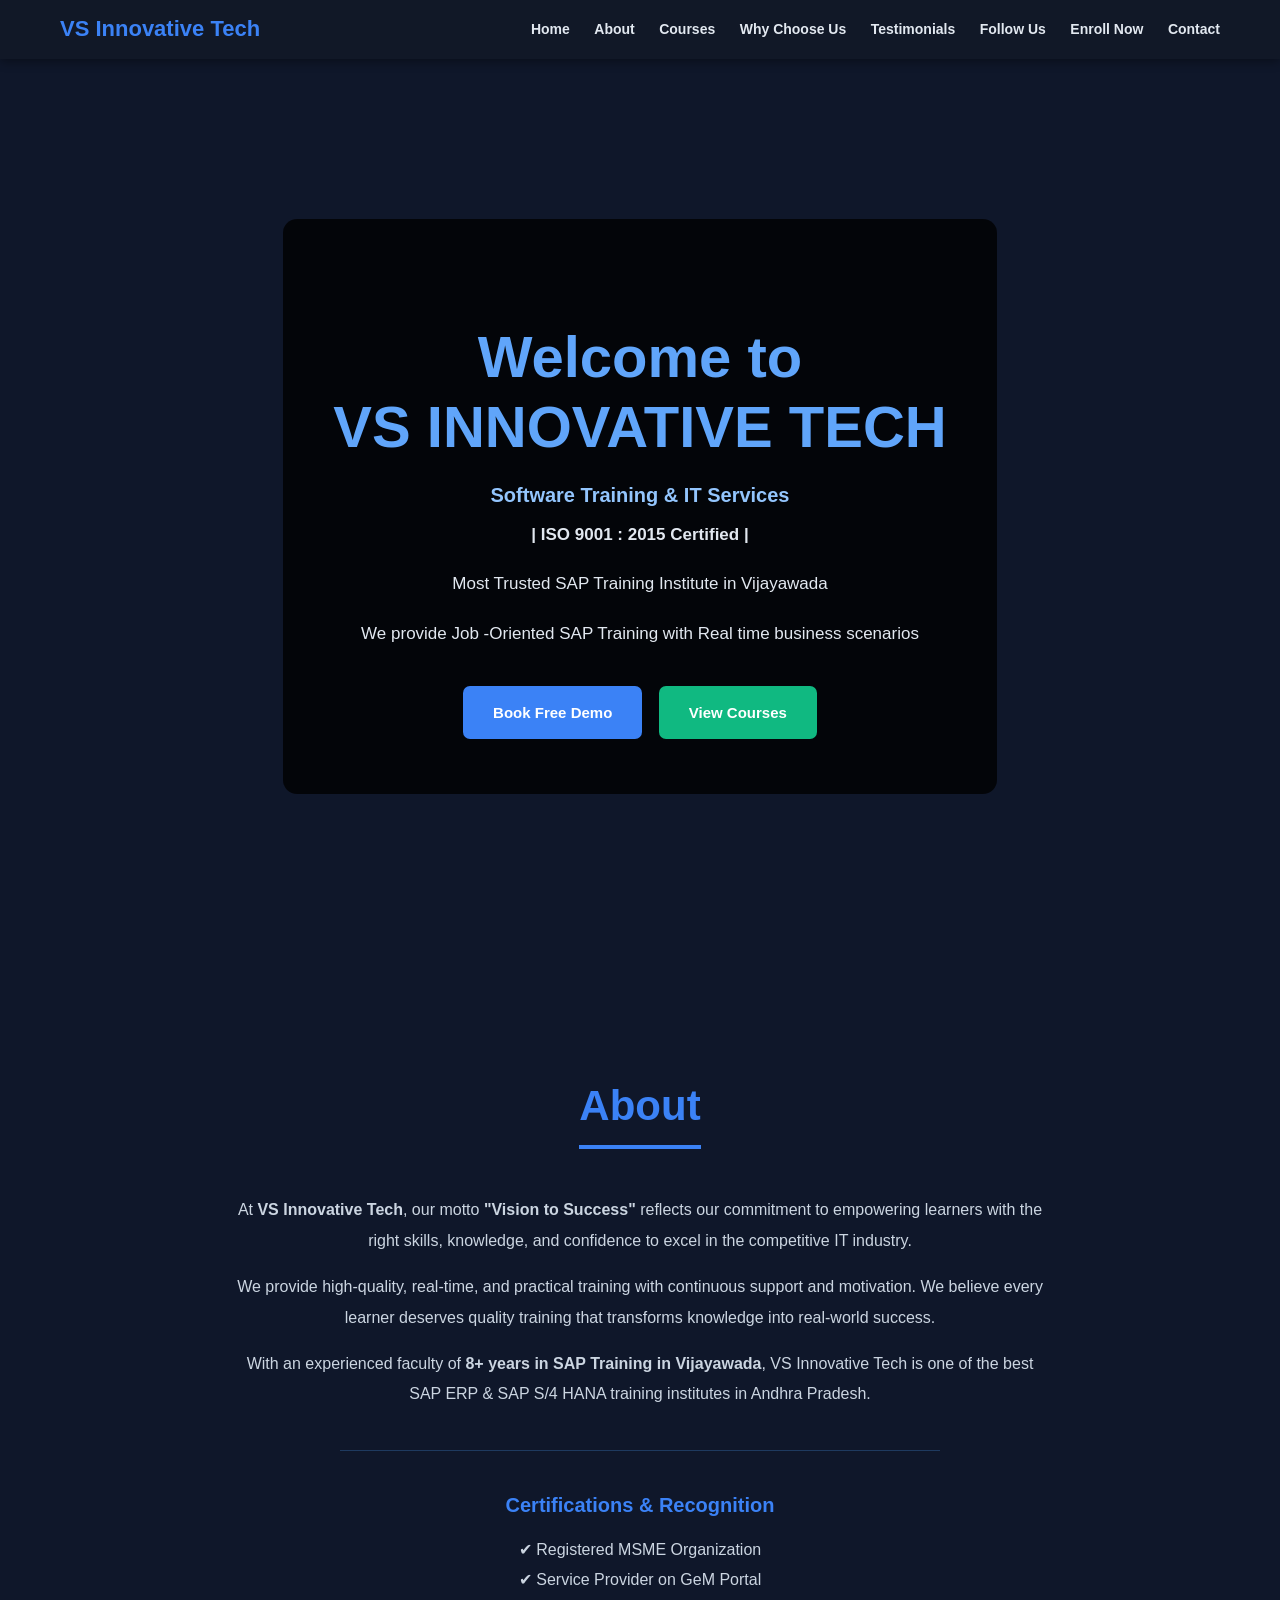
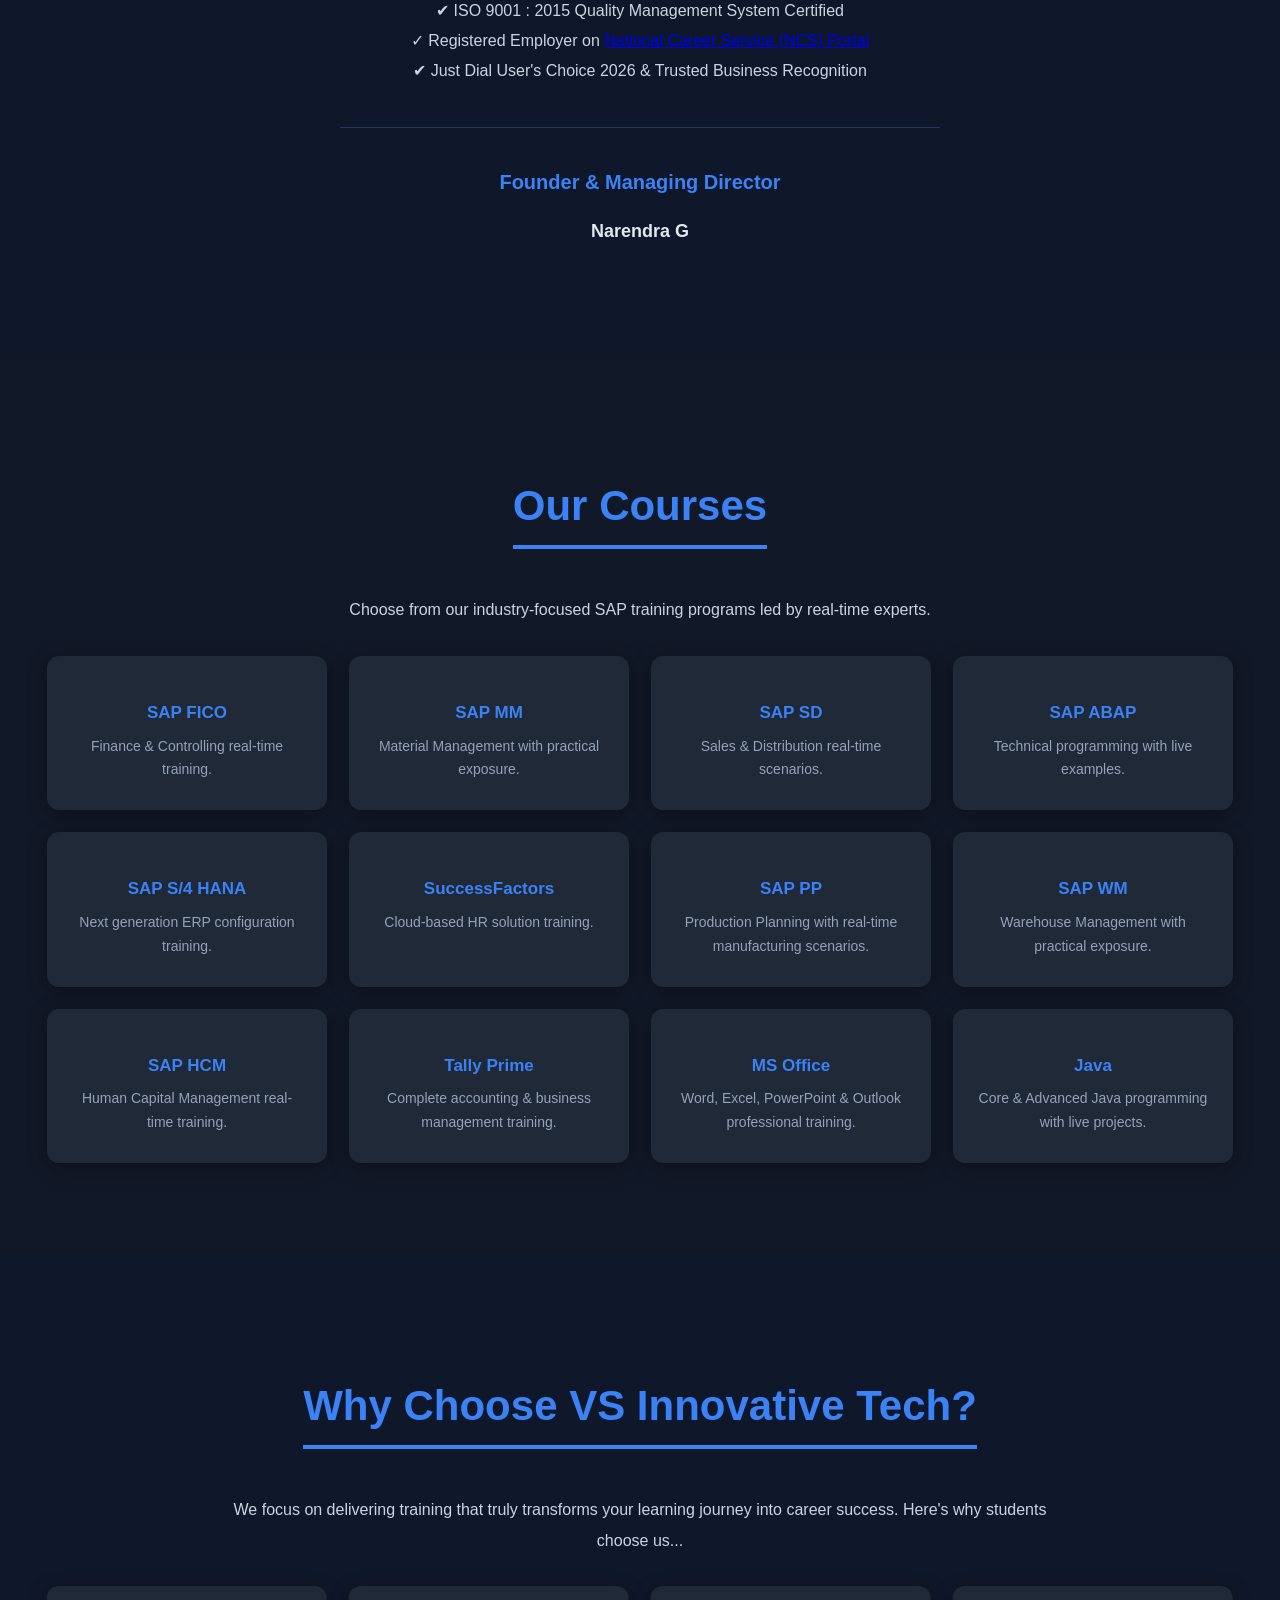
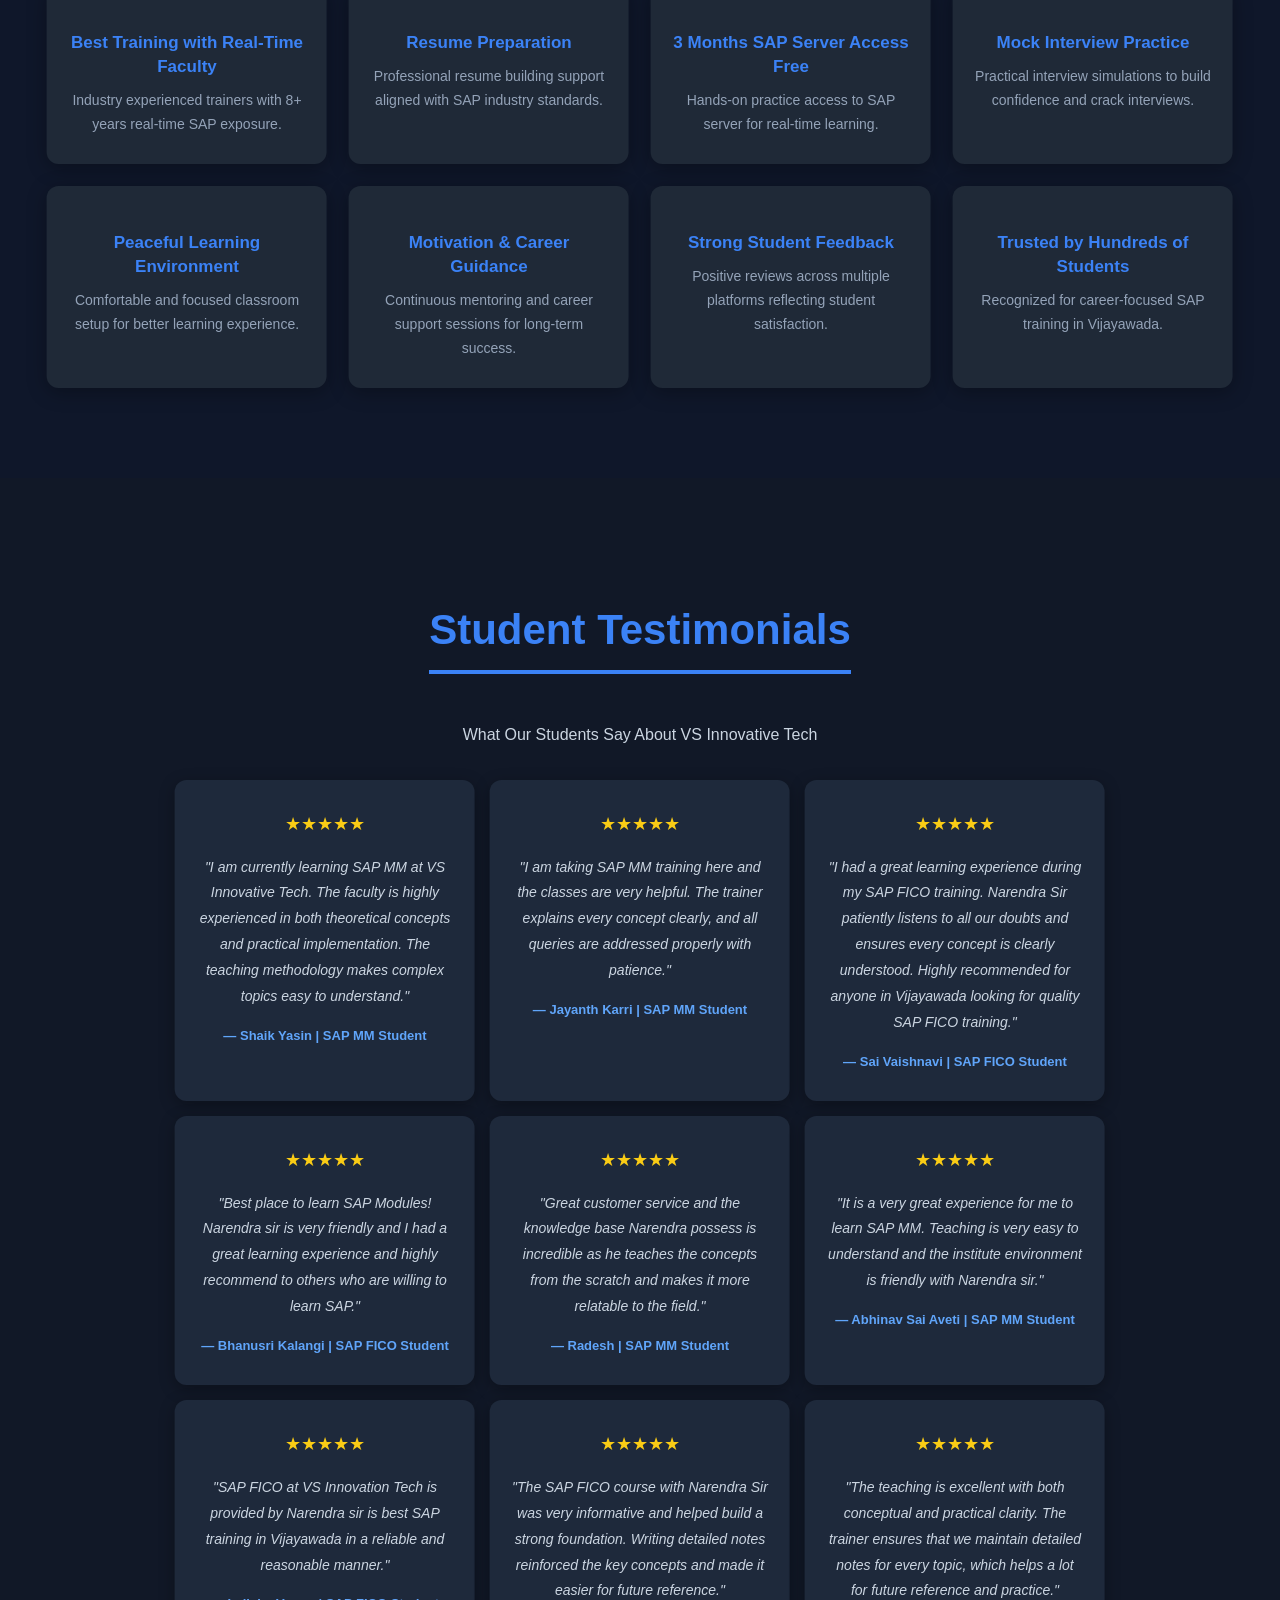
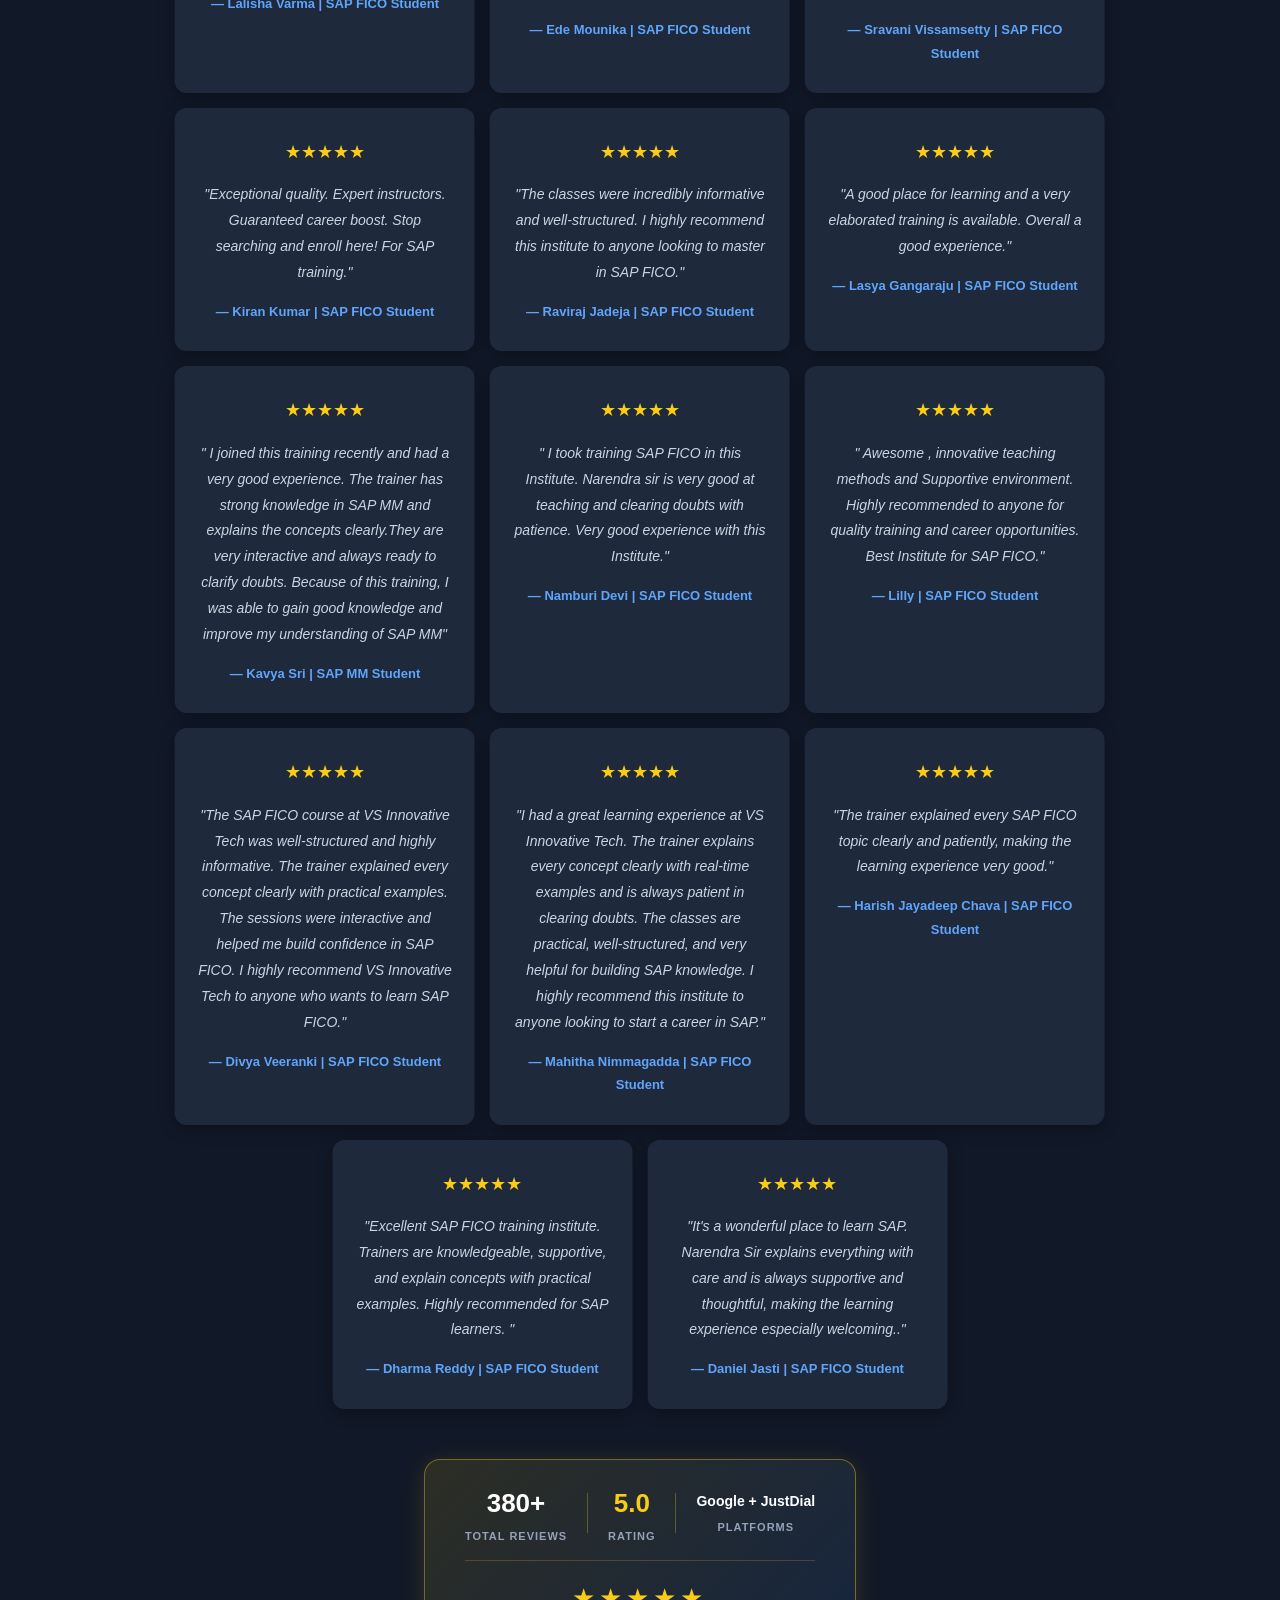
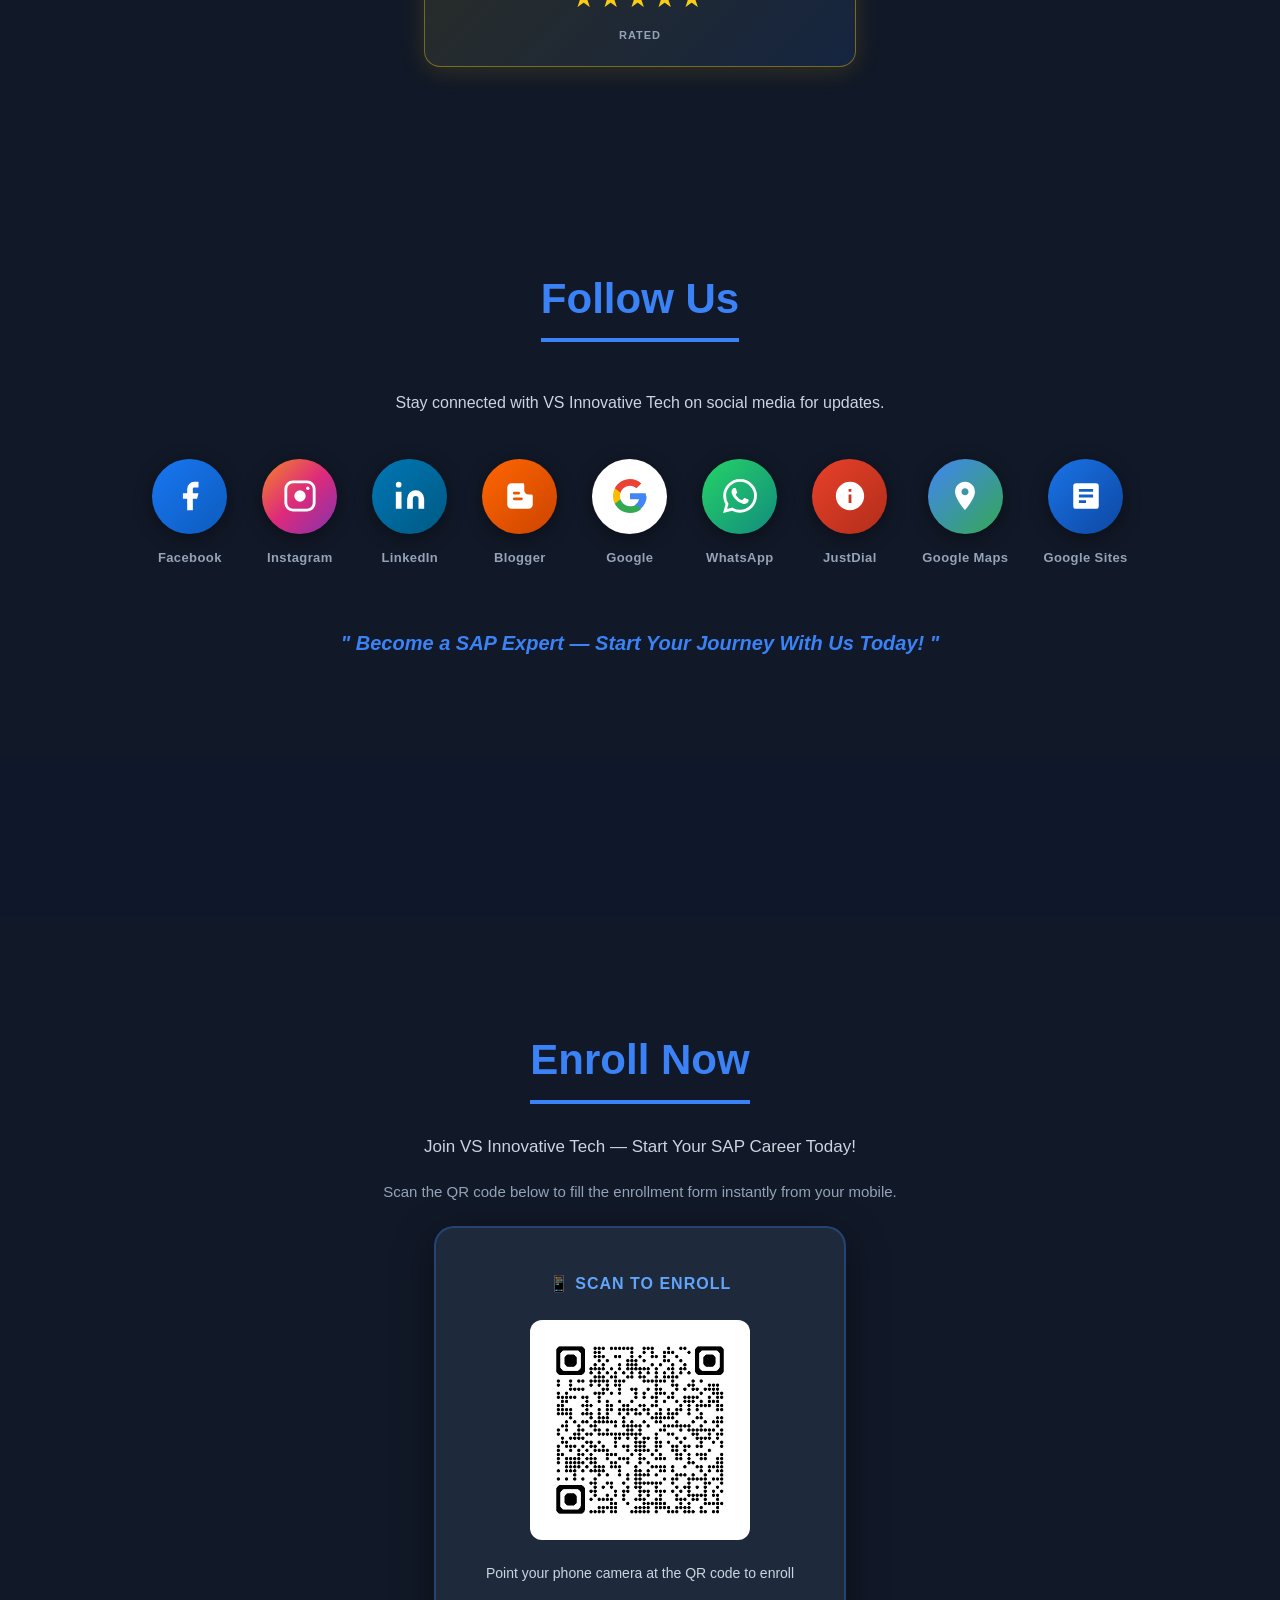
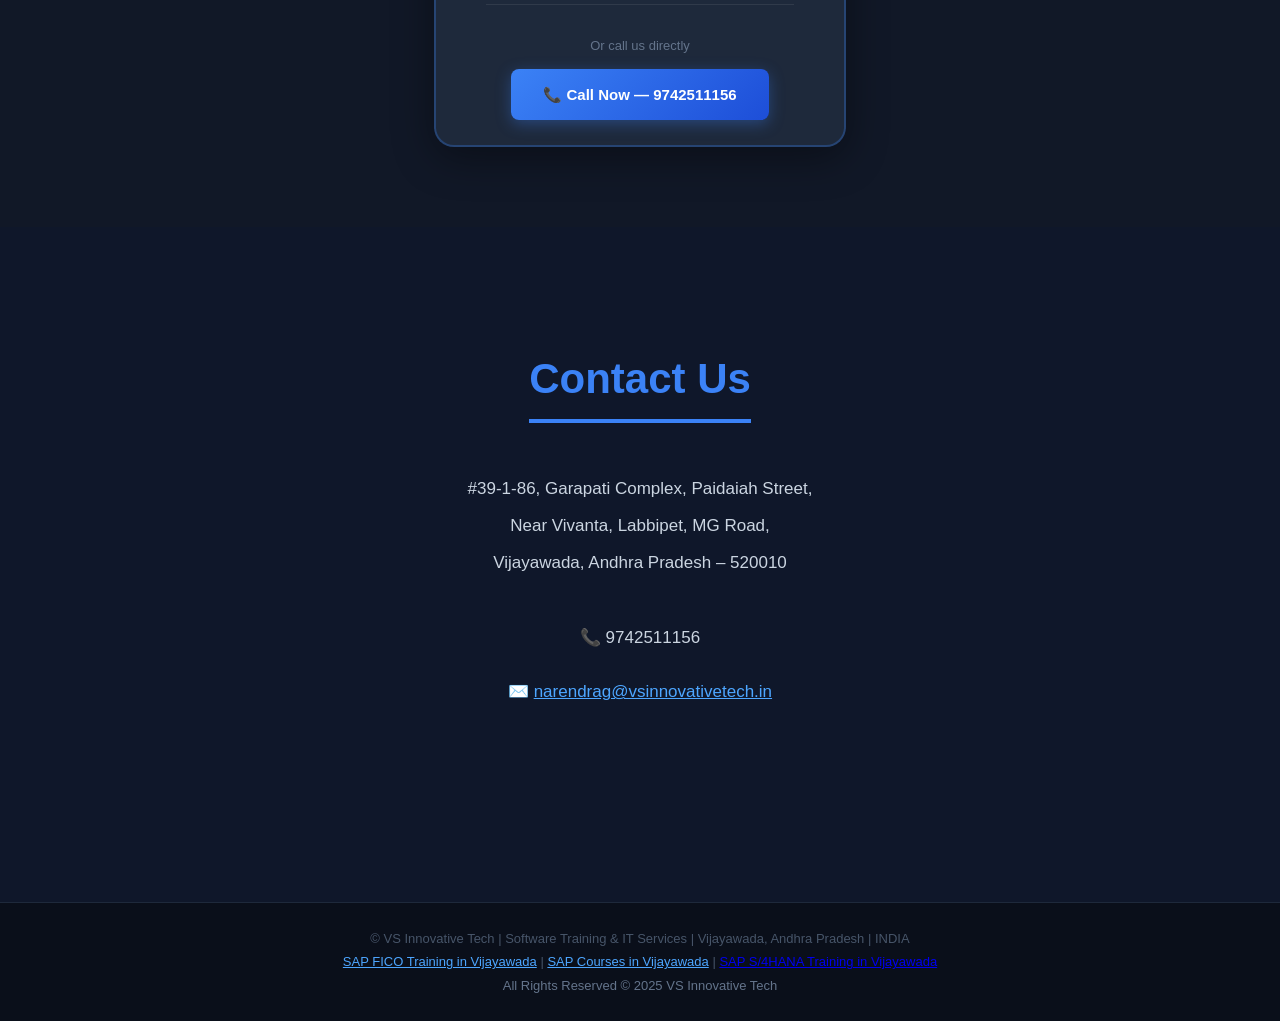
==== commit de0d2442: "Update index.html" ====
--- a/index.html
+++ b/index.html
@@ -297,7 +297,7 @@
         <p>With an experienced faculty of <strong>8+ years in SAP Training in Vijayawada</strong>, VS Innovative Tech is one of the best SAP ERP & SAP S/4 HANA training institutes in Andhra Pradesh.</p>
         <hr class="divider">
         <h3>Certifications & Recognition</h3>
-        <p>✔ Registered MSME Organization <br>✔ Service Provider on GeM Portal <br>✔ ISO 9001 : 2015 Quality Management System Certified <br>✓ Registered Employer on <a href="https://www.ncs.gov.in" target="_blank" rel="noopener">National Career Service (NCS) Portal</a></p> <br>✔ Just Dial User's Choice 2026 & Trusted Business Recognition </p>
+        <p>✔ Registered MSME Organization <br>✔ Service Provider on GeM Portal <br>✔ ISO 9001 : 2015 Quality Management System Certified <br>✓ Registered Employer on <a href="https://www.ncs.gov.in" target="_blank" rel="noopener">National Career Service (NCS) Portal</a><br>✔ Just Dial User's Choice 2026 & Trusted Business Recognition </p>
         <hr class="divider">
         <h3>Founder & Managing Director</h3>
         <p style="font-size:18px; color:#e2e8f0;"><strong>Narendra G</strong></p>
